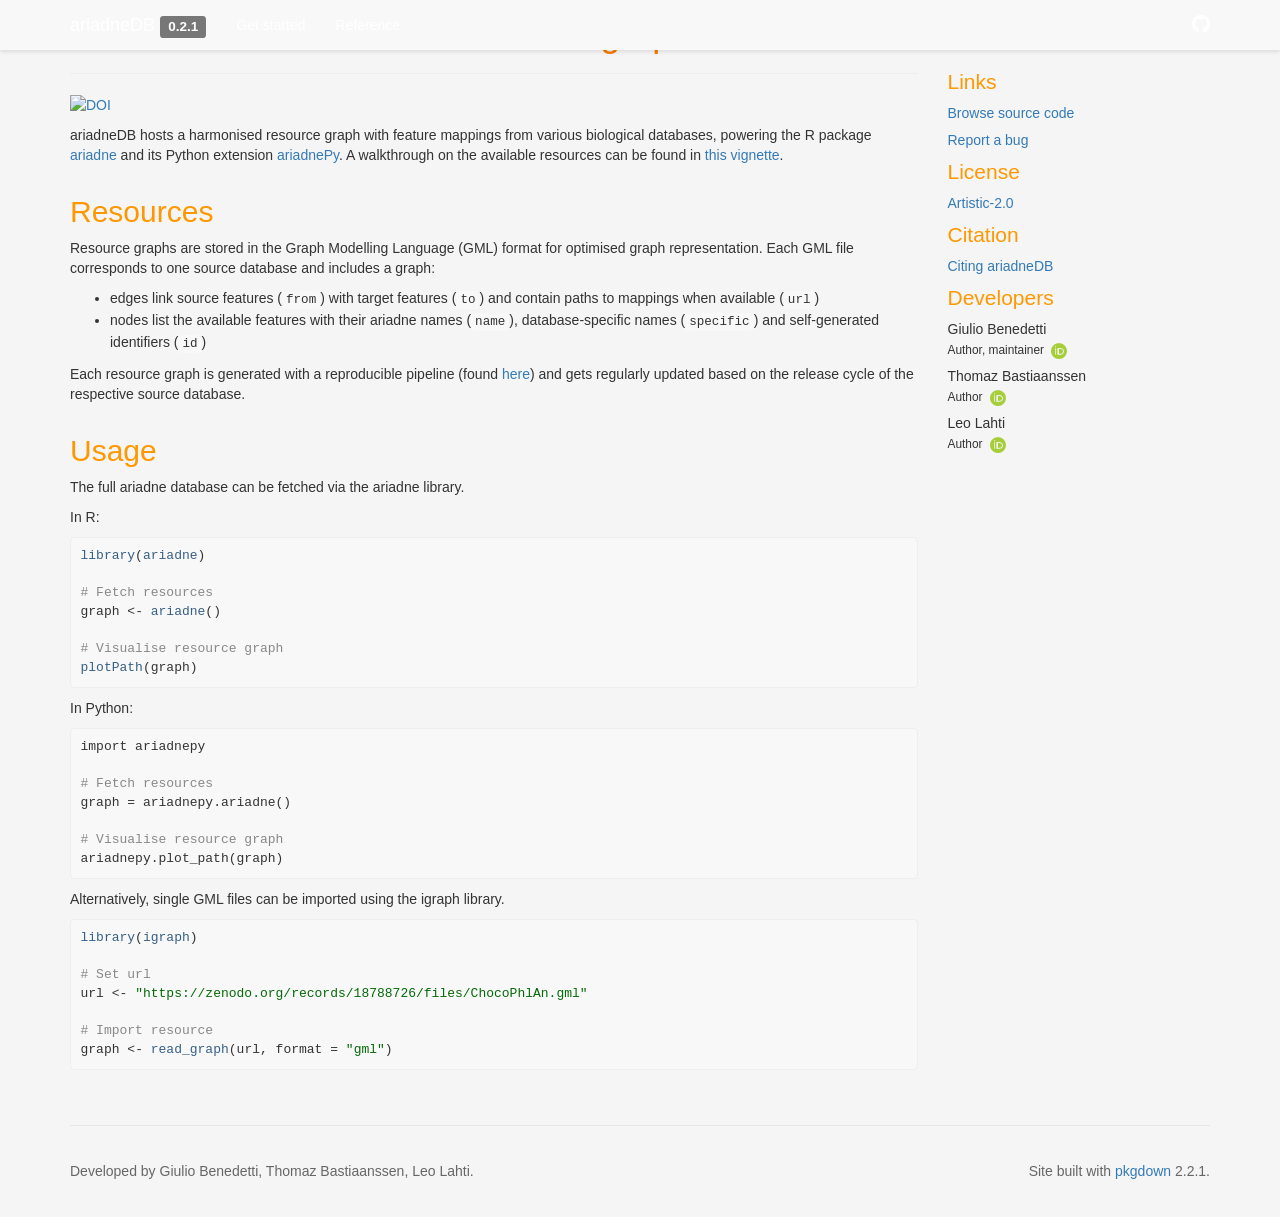
==== index.html @ 6eafe7c4 "Deploying to gh-pages from @ Minotau-R/ariadneDB@90867d2c665d8ce1a8d694db1752498e42f811f0 🚀" ====
<!DOCTYPE html>
<!-- Generated by pkgdown: do not edit by hand --><html lang="en">
<head>
<meta http-equiv="Content-Type" content="text/html; charset=UTF-8">
<meta charset="utf-8">
<meta http-equiv="X-UA-Compatible" content="IE=edge">
<meta name="viewport" content="width=device-width, initial-scale=1.0">
<title>ariadneDB: curated graph of microbiome-related databases • ariadneDB</title>
<!-- jquery --><script src="https://cdnjs.cloudflare.com/ajax/libs/jquery/3.7.1/jquery.min.js" integrity="sha512-v2CJ7UaYy4JwqLDIrZUI/4hqeoQieOmAZNXBeQyjo21dadnwR+8ZaIJVT8EE2iyI61OV8e6M8PP2/4hpQINQ/g==" crossorigin="anonymous" referrerpolicy="no-referrer"></script><!-- Bootstrap --><link rel="stylesheet" href="https://cdnjs.cloudflare.com/ajax/libs/twitter-bootstrap/3.4.1/css/bootstrap.min.css" integrity="sha256-bZLfwXAP04zRMK2BjiO8iu9pf4FbLqX6zitd+tIvLhE=" crossorigin="anonymous">
<script src="https://cdnjs.cloudflare.com/ajax/libs/twitter-bootstrap/3.4.1/js/bootstrap.min.js" integrity="sha256-nuL8/2cJ5NDSSwnKD8VqreErSWHtnEP9E7AySL+1ev4=" crossorigin="anonymous"></script><!-- bootstrap-toc --><link rel="stylesheet" href="bootstrap-toc.css">
<script src="bootstrap-toc.js"></script><!-- Font Awesome icons --><link rel="stylesheet" href="https://cdnjs.cloudflare.com/ajax/libs/font-awesome/5.12.1/css/all.min.css" integrity="sha256-mmgLkCYLUQbXn0B1SRqzHar6dCnv9oZFPEC1g1cwlkk=" crossorigin="anonymous">
<link rel="stylesheet" href="https://cdnjs.cloudflare.com/ajax/libs/font-awesome/5.12.1/css/v4-shims.min.css" integrity="sha256-wZjR52fzng1pJHwx4aV2AO3yyTOXrcDW7jBpJtTwVxw=" crossorigin="anonymous">
<!-- clipboard.js --><script src="https://cdnjs.cloudflare.com/ajax/libs/clipboard.js/2.0.6/clipboard.min.js" integrity="sha256-inc5kl9MA1hkeYUt+EC3BhlIgyp/2jDIyBLS6k3UxPI=" crossorigin="anonymous"></script><!-- headroom.js --><script src="https://cdnjs.cloudflare.com/ajax/libs/headroom/0.11.0/headroom.min.js" integrity="sha256-AsUX4SJE1+yuDu5+mAVzJbuYNPHj/WroHuZ8Ir/CkE0=" crossorigin="anonymous"></script><script src="https://cdnjs.cloudflare.com/ajax/libs/headroom/0.11.0/jQuery.headroom.min.js" integrity="sha256-ZX/yNShbjqsohH1k95liqY9Gd8uOiE1S4vZc+9KQ1K4=" crossorigin="anonymous"></script><!-- pkgdown --><link href="pkgdown.css" rel="stylesheet">
<script src="pkgdown.js"></script><link href="extra.css" rel="stylesheet">
<meta property="og:title" content="ariadneDB: curated graph of microbiome-related databases">
<meta property="og:description" content="ariadneDB is the data package behind ariadne, providing the resource graph database that harmonises the links between several public biological databases with a focus microbiome-related resources. The harmonised resource graph is generated with a reproducible pipeline and stored in Zenodo. The ariadne and ariadnePy libraries can be used to explore and cross the ariadne graph in R and Python, respectively.">
<!-- mathjax --><script src="https://cdnjs.cloudflare.com/ajax/libs/mathjax/2.7.5/MathJax.js" integrity="sha256-nvJJv9wWKEm88qvoQl9ekL2J+k/RWIsaSScxxlsrv8k=" crossorigin="anonymous"></script><script src="https://cdnjs.cloudflare.com/ajax/libs/mathjax/2.7.5/config/TeX-AMS-MML_HTMLorMML.js" integrity="sha256-84DKXVJXs0/F8OTMzX4UR909+jtl4G7SPypPavF+GfA=" crossorigin="anonymous"></script><!--[if lt IE 9]>
<script src="https://oss.maxcdn.com/html5shiv/3.7.3/html5shiv.min.js"></script>
<script src="https://oss.maxcdn.com/respond/1.4.2/respond.min.js"></script>
<![endif]-->
</head>
<body data-spy="scroll" data-target="#toc">


    <div class="container template-home">
      <header><div class="navbar navbar-default navbar-fixed-top" role="navigation">
  <div class="container">
    <div class="navbar-header">
      <button type="button" class="navbar-toggle collapsed" data-toggle="collapse" data-target="#navbar" aria-expanded="false">
        <span class="sr-only">Toggle navigation</span>
        <span class="icon-bar"></span>
        <span class="icon-bar"></span>
        <span class="icon-bar"></span>
      </button>
      <span class="navbar-brand">
        <a class="navbar-link" href="index.html">ariadneDB</a>
        <span class="version label label-default" data-toggle="tooltip" data-placement="bottom" title="">0.2.1</span>
      </span>
    </div>

    <div id="navbar" class="navbar-collapse collapse">
      <ul class="nav navbar-nav">
<li>
  <a href="articles/ariadneDB.html">Get started</a>
</li>
<li>
  <a href="reference/index.html">Reference</a>
</li>
      </ul>
<ul class="nav navbar-nav navbar-right">
<li>
  <a href="https://github.com/Minotau-R/ariadneDB/" class="external-link">
    <span class="fab fa-github fa-lg"></span>

  </a>
</li>
      </ul>
</div>
<!--/.nav-collapse -->
  </div>
<!--/.container -->
</div>
<!--/.navbar -->



      </header><div class="row">
  <div class="contents col-md-9">
<div class="section level1">
<div class="page-header"><h1 id="ariadnedb-the-ariadne-resource-graph-database-">ariadneDB: the ariadne resource graph database <img src="https://raw.githubusercontent.com/Minotau-R/ariadne/devel/man/figures/ariadne_logo.png" align="right" width="120"><a class="anchor" aria-label="anchor" href="#ariadnedb-the-ariadne-resource-graph-database-"></a>
</h1></div>
<p><a href="https://doi.org/10.5281/zenodo.18788725" class="external-link"><img src="https://zenodo.org/badge/DOI/10.5281/zenodo.18788725.svg" alt="DOI"></a></p>
<p>ariadneDB hosts a harmonised resource graph with feature mappings from various biological databases, powering the R package <a href="https://github.com/Minotau-R/ariadne" class="external-link">ariadne</a> and its Python extension <a href="https://github.com/Minotau-R/ariadnePy" class="external-link">ariadnePy</a>. A walkthrough on the available resources can be found in <a href="https://minotau-r.github.io/ariadne/articles/resources.html" class="external-link">this vignette</a>.</p>
<div class="section level2">
<h2 id="resources">Resources<a class="anchor" aria-label="anchor" href="#resources"></a>
</h2>
<p>Resource graphs are stored in the Graph Modelling Language (GML) format for optimised graph representation. Each GML file corresponds to one source database and includes a graph:</p>
<ul>
<li>edges link source features (<code>from</code>) with target features (<code>to</code>) and contain paths to mappings when available (<code>url</code>)</li>
<li>nodes list the available features with their ariadne names (<code>name</code>), database-specific names (<code>specific</code>) and self-generated identifiers (<code>id</code>)</li>
</ul>
<p>Each resource graph is generated with a reproducible pipeline (found <a href="inst/scripts">here</a>) and gets regularly updated based on the release cycle of the respective source database.</p>
</div>
<div class="section level2">
<h2 id="usage">Usage<a class="anchor" aria-label="anchor" href="#usage"></a>
</h2>
<p>The full ariadne database can be fetched via the ariadne library.</p>
<p>In R:</p>
<div class="sourceCode" id="cb1"><pre class="downlit sourceCode r">
<code class="sourceCode R"><span><span class="kw"><a href="https://rdrr.io/r/base/library.html" class="external-link">library</a></span><span class="op">(</span><span class="va"><a href="https://codeberg.org/Minotau-R/ariadne" class="external-link">ariadne</a></span><span class="op">)</span></span>
<span></span>
<span><span class="co"># Fetch resources</span></span>
<span><span class="va">graph</span> <span class="op">&lt;-</span> <span class="fu"><a href="https://rdrr.io/pkg/ariadne/man/ariadne.html" class="external-link">ariadne</a></span><span class="op">(</span><span class="op">)</span></span>
<span></span>
<span><span class="co"># Visualise resource graph</span></span>
<span><span class="fu"><a href="https://rdrr.io/pkg/ariadne/man/plotPath.html" class="external-link">plotPath</a></span><span class="op">(</span><span class="va">graph</span><span class="op">)</span></span></code></pre></div>
<p>In Python:</p>
<div class="sourceCode" id="cb2"><pre class="sourceCode python"><code class="sourceCode python"><span id="cb2-1"><a href="#cb2-1" tabindex="-1"></a><span class="im">import</span> ariadnepy</span>
<span id="cb2-2"><a href="#cb2-2" tabindex="-1"></a></span>
<span id="cb2-3"><a href="#cb2-3" tabindex="-1"></a><span class="co"># Fetch resources</span></span>
<span id="cb2-4"><a href="#cb2-4" tabindex="-1"></a>graph <span class="op">=</span> ariadnepy.ariadne()</span>
<span id="cb2-5"><a href="#cb2-5" tabindex="-1"></a></span>
<span id="cb2-6"><a href="#cb2-6" tabindex="-1"></a><span class="co"># Visualise resource graph</span></span>
<span id="cb2-7"><a href="#cb2-7" tabindex="-1"></a>ariadnepy.plot_path(graph)</span></code></pre></div>
<p>Alternatively, single GML files can be imported using the igraph library.</p>
<div class="sourceCode" id="cb3"><pre class="downlit sourceCode r">
<code class="sourceCode R"><span><span class="kw"><a href="https://rdrr.io/r/base/library.html" class="external-link">library</a></span><span class="op">(</span><span class="va"><a href="https://r.igraph.org/" class="external-link">igraph</a></span><span class="op">)</span></span>
<span></span>
<span><span class="co"># Set url</span></span>
<span><span class="va">url</span> <span class="op">&lt;-</span> <span class="st">"https://zenodo.org/records/18788726/files/ChocoPhlAn.gml"</span></span>
<span></span>
<span><span class="co"># Import resource</span></span>
<span><span class="va">graph</span> <span class="op">&lt;-</span> <span class="fu"><a href="https://r.igraph.org/reference/read_graph.html" class="external-link">read_graph</a></span><span class="op">(</span><span class="va">url</span>, format <span class="op">=</span> <span class="st">"gml"</span><span class="op">)</span></span></code></pre></div>
</div>
</div>
  </div>

  <div class="col-md-3 hidden-xs hidden-sm" id="pkgdown-sidebar">
    <div class="links">
<h2 data-toc-skip>Links</h2>
<ul class="list-unstyled">
<li><a href="https://github.com/Minotau-R/ariadneDB/" class="external-link">Browse source code</a></li>
<li><a href="https://github.com/Minotau-R/ariadneDB/issues" class="external-link">Report a bug</a></li>
</ul>
</div>

<div class="license">
<h2 data-toc-skip>License</h2>
<ul class="list-unstyled">
<li><a href="https://www.r-project.org/Licenses/Artistic-2.0" class="external-link">Artistic-2.0</a></li>
</ul>
</div>


<div class="citation">
<h2 data-toc-skip>Citation</h2>
<ul class="list-unstyled">
<li><a href="authors.html#citation">Citing ariadneDB</a></li>
</ul>
</div>

<div class="developers">
<h2 data-toc-skip>Developers</h2>
<ul class="list-unstyled">
<li>Giulio Benedetti <br><small class="roles"> Author, maintainer </small> <a href="https://orcid.org/0000-0002-8732-7692" target="orcid.widget" aria-label="ORCID" class="external-link"><span class="fab fa-orcid orcid" aria-hidden="true"></span></a>  </li>
<li>Thomaz Bastiaanssen <br><small class="roles"> Author </small> <a href="https://orcid.org/0000-0001-6891-734X" target="orcid.widget" aria-label="ORCID" class="external-link"><span class="fab fa-orcid orcid" aria-hidden="true"></span></a>  </li>
<li>Leo Lahti <br><small class="roles"> Author </small> <a href="https://orcid.org/0000-0001-5537-637X" target="orcid.widget" aria-label="ORCID" class="external-link"><span class="fab fa-orcid orcid" aria-hidden="true"></span></a>  </li>
</ul>
</div>



  </div>
</div>


      <footer><div class="copyright">
  <p></p>
<p>Developed by Giulio Benedetti, Thomaz Bastiaanssen, Leo Lahti.</p>
</div>

<div class="pkgdown">
  <p></p>
<p>Site built with <a href="https://pkgdown.r-lib.org/" class="external-link">pkgdown</a> 2.2.1.</p>
</div>

      </footer>
</div>






  </body>
</html>
---- pkgdown.css ----
/* Sticky footer */

/**
 * Basic idea: https://philipwalton.github.io/solved-by-flexbox/demos/sticky-footer/
 * Details: https://github.com/philipwalton/solved-by-flexbox/blob/master/assets/css/components/site.css
 *
 * .Site -> body > .container
 * .Site-content -> body > .container .row
 * .footer -> footer
 *
 * Key idea seems to be to ensure that .container and __all its parents__
 * have height set to 100%
 *
 */

html, body {
  height: 100%;
}

body {
  position: relative;
}

body > .container {
  display: flex;
  height: 100%;
  flex-direction: column;
}

body > .container .row {
  flex: 1 0 auto;
}

footer {
  margin-top: 45px;
  padding: 35px 0 36px;
  border-top: 1px solid #e5e5e5;
  color: #666;
  display: flex;
  flex-shrink: 0;
}
footer p {
  margin-bottom: 0;
}
footer div {
  flex: 1;
}
footer .pkgdown {
  text-align: right;
}
footer p {
  margin-bottom: 0;
}

img.icon {
  float: right;
}

/* Ensure in-page images don't run outside their container */
.contents img {
  max-width: 100%;
  height: auto;
}

/* Fix bug in bootstrap (only seen in firefox) */
summary {
  display: list-item;
}

/* Typographic tweaking ---------------------------------*/

.contents .page-header {
  margin-top: calc(-60px + 1em);
}

dd {
  margin-left: 3em;
}

/* Section anchors ---------------------------------*/

a.anchor {
  display: none;
  margin-left: 5px;
  width: 20px;
  height: 20px;

  background-image: url(./link.svg);
  background-repeat: no-repeat;
  background-size: 20px 20px;
  background-position: center center;
}

h1:hover .anchor,
h2:hover .anchor,
h3:hover .anchor,
h4:hover .anchor,
h5:hover .anchor,
h6:hover .anchor {
  display: inline-block;
}

/* Fixes for fixed navbar --------------------------*/

.contents h1, .contents h2, .contents h3, .contents h4 {
  padding-top: 60px;
  margin-top: -40px;
}

/* Navbar submenu --------------------------*/

.dropdown-submenu {
  position: relative;
}

.dropdown-submenu>.dropdown-menu {
  top: 0;
  left: 100%;
  margin-top: -6px;
  margin-left: -1px;
  border-radius: 0 6px 6px 6px;
}

.dropdown-submenu:hover>.dropdown-menu {
  display: block;
}

.dropdown-submenu>a:after {
  display: block;
  content: " ";
  float: right;
  width: 0;
  height: 0;
  border-color: transparent;
  border-style: solid;
  border-width: 5px 0 5px 5px;
  border-left-color: #cccccc;
  margin-top: 5px;
  margin-right: -10px;
}

.dropdown-submenu:hover>a:after {
  border-left-color: #ffffff;
}

.dropdown-submenu.pull-left {
  float: none;
}

.dropdown-submenu.pull-left>.dropdown-menu {
  left: -100%;
  margin-left: 10px;
  border-radius: 6px 0 6px 6px;
}

/* Sidebar --------------------------*/

#pkgdown-sidebar {
  margin-top: 30px;
  position: -webkit-sticky;
  position: sticky;
  top: 70px;
}

#pkgdown-sidebar h2 {
  font-size: 1.5em;
  margin-top: 1em;
}

#pkgdown-sidebar h2:first-child {
  margin-top: 0;
}

#pkgdown-sidebar .list-unstyled li {
  margin-bottom: 0.5em;
}

/* bootstrap-toc tweaks ------------------------------------------------------*/

/* All levels of nav */

nav[data-toggle='toc'] .nav > li > a {
  padding: 4px 20px 4px 6px;
  font-size: 1.5rem;
  font-weight: 400;
  color: inherit;
}

nav[data-toggle='toc'] .nav > li > a:hover,
nav[data-toggle='toc'] .nav > li > a:focus {
  padding-left: 5px;
  color: inherit;
  border-left: 1px solid #878787;
}

nav[data-toggle='toc'] .nav > .active > a,
nav[data-toggle='toc'] .nav > .active:hover > a,
nav[data-toggle='toc'] .nav > .active:focus > a {
  padding-left: 5px;
  font-size: 1.5rem;
  font-weight: 400;
  color: inherit;
  border-left: 2px solid #878787;
}

/* Nav: second level (shown on .active) */

nav[data-toggle='toc'] .nav .nav {
  display: none; /* Hide by default, but at >768px, show it */
  padding-bottom: 10px;
}

nav[data-toggle='toc'] .nav .nav > li > a {
  padding-left: 16px;
  font-size: 1.35rem;
}

nav[data-toggle='toc'] .nav .nav > li > a:hover,
nav[data-toggle='toc'] .nav .nav > li > a:focus {
  padding-left: 15px;
}

nav[data-toggle='toc'] .nav .nav > .active > a,
nav[data-toggle='toc'] .nav .nav > .active:hover > a,
nav[data-toggle='toc'] .nav .nav > .active:focus > a {
  padding-left: 15px;
  font-weight: 500;
  font-size: 1.35rem;
}

/* orcid ------------------------------------------------------------------- */

.orcid {
  font-size: 16px;
  color: #A6CE39;
  /* margins are required by official ORCID trademark and display guidelines */
  margin-left:4px;
  margin-right:4px;
  vertical-align: middle;
}

/* Reference index & topics ----------------------------------------------- */

.ref-index th {font-weight: normal;}

.ref-index td {vertical-align: top; min-width: 100px}
.ref-index .icon {width: 40px;}
.ref-index .alias {width: 40%;}
.ref-index-icons .alias {width: calc(40% - 40px);}
.ref-index .title {width: 60%;}

.ref-arguments th {text-align: right; padding-right: 10px;}
.ref-arguments th, .ref-arguments td {vertical-align: top; min-width: 100px}
.ref-arguments .name {width: 20%;}
.ref-arguments .desc {width: 80%;}

/* Nice scrolling for wide elements --------------------------------------- */

table {
  display: block;
  overflow: auto;
}

/* Syntax highlighting ---------------------------------------------------- */

pre, code, pre code {
  background-color: #f8f8f8;
  color: #333;
}
pre, pre code {
  white-space: pre-wrap;
  word-break: break-all;
  overflow-wrap: break-word;
}

pre {
  border: 1px solid #eee;
}

pre .img, pre .r-plt {
  margin: 5px 0;
}

pre .img img, pre .r-plt img {
  background-color: #fff;
}

code a, pre a {
  color: #375f84;
}

a.sourceLine:hover {
  text-decoration: none;
}

.fl      {color: #1514b5;}
.fu      {color: #000000;} /* function */
.ch,.st  {color: #036a07;} /* string */
.kw      {color: #264D66;} /* keyword */
.co      {color: #888888;} /* comment */

.error   {font-weight: bolder;}
.warning {font-weight: bolder;}

/* Clipboard --------------------------*/

.hasCopyButton {
  position: relative;
}

.btn-copy-ex {
  position: absolute;
  right: 0;
  top: 0;
  visibility: hidden;
}

.hasCopyButton:hover button.btn-copy-ex {
  visibility: visible;
}

/* headroom.js ------------------------ */

.headroom {
  will-change: transform;
  transition: transform 200ms linear;
}
.headroom--pinned {
  transform: translateY(0%);
}
.headroom--unpinned {
  transform: translateY(-100%);
}

/* mark.js ----------------------------*/

mark {
  background-color: rgba(255, 255, 51, 0.5);
  border-bottom: 2px solid rgba(255, 153, 51, 0.3);
  padding: 1px;
}

/* vertical spacing after htmlwidgets */
.html-widget {
  margin-bottom: 10px;
}

/* fontawesome ------------------------ */

.fab {
    font-family: "Font Awesome 5 Brands" !important;
}

/* don't display links in code chunks when printing */
/* source: https://stackoverflow.com/a/10781533 */
@media print {
  code a:link:after, code a:visited:after {
    content: "";
  }
}

/* Section anchors ---------------------------------
   Added in pandoc 2.11: https://github.com/jgm/pandoc-templates/commit/9904bf71
*/

div.csl-bib-body { }
div.csl-entry {
  clear: both;
}
.hanging-indent div.csl-entry {
  margin-left:2em;
  text-indent:-2em;
}
div.csl-left-margin {
  min-width:2em;
  float:left;
}
div.csl-right-inline {
  margin-left:2em;
  padding-left:1em;
}
div.csl-indent {
  margin-left: 2em;
}
---- extra.css ----
/*
Developed and maintained by Giulio Benedetti (@RiboRings)
*/

/* ariadne colour palette */
:root {
  --primary-orange: #F57C00;
  --secondary-orange: #FF9800;
  --dark-red: #8B0000;
  --white: #FFFFFF;
  --light-gray: #F5F5F5;
}

/* Header and Navigation */
.headroom {
  background-color: var(--dark-red);
}

.navbar-default .navbar-link {
  color: var(--white);
}

.navbar-default .navbar-link:hover {
  color: var(--secondary-orange);
}

.navbar-default .navbar-nav>.active>a,
.navbar-default .navbar-nav>.active>a:hover,
.navbar-default .navbar-nav>.active>a:focus {
  color: var(--secondary-orange);
  background-color: var(--dark-red);
}

.navbar-default .navbar-nav>.open>a,
.navbar-default .navbar-nav>.open>a:hover,
.navbar-default .navbar-nav>.open>a:focus {
  color: var(--secondary-orange);
  background-color: var(--dark-red);
}

.dropdown-menu>.active>a,
.dropdown-menu>.active>a:hover,
.dropdown-menu>.active>a:focus {
  color: var(--secondary-orange);
  background-color: var(--dark-red);
}

.navbar-default .navbar-nav>li>a:hover,
.navbar-default .navbar-nav>li>a:focus {
  color: var(--secondary-orange);
}

.dropdown-menu>li>a:hover {
  color: var(--white);
  background-color: var(--primary-orange);
}

.navbar-default .navbar-nav>li>a {
  color: var(--white);
}

/* Headings */
h1 {
  color: var(--primary-orange);
}

h2 {
  color: var(--secondary-orange);
}

h3 {
  color: var(--secondary-orange);
}

/* Buttons */
.btn-copy-ex {
  color: var(--white);
  background-color: var(--primary-orange);
  border-color: var(--primary-orange);
}

.btn-copy-ex:hover {
  color: var(--white);
  background-color: var(--dark-red);
  border-color: var(--dark-red);
}

.btn-copy-ex:active:focus {
  color: var(--white);
  background-color: var(--dark-red);
  border-color: var(--primary-orange);
}

/* Icons */
p>.fa,
p>.fas {
  color: var(--primary-orange);
}

/* Images */
img {
  width: auto;
}

/* Additional refinements for a modern look */
body {
  background-color: var(--light-gray);
  font-family: 'Segoe UI', Tahoma, Geneva, Verdana, sans-serif;
}

.navbar-default {
  border: none;
  box-shadow: 0 2px 4px rgba(0, 0, 0, 0.1);
}

.dropdown-menu {
  background-color: var(--dark-red);
  border: none;
}

.dropdown-menu>li>a {
  color: var(--white);
}

.dropdown-menu>li>a:hover {
  background-color: var(--primary-orange);
}
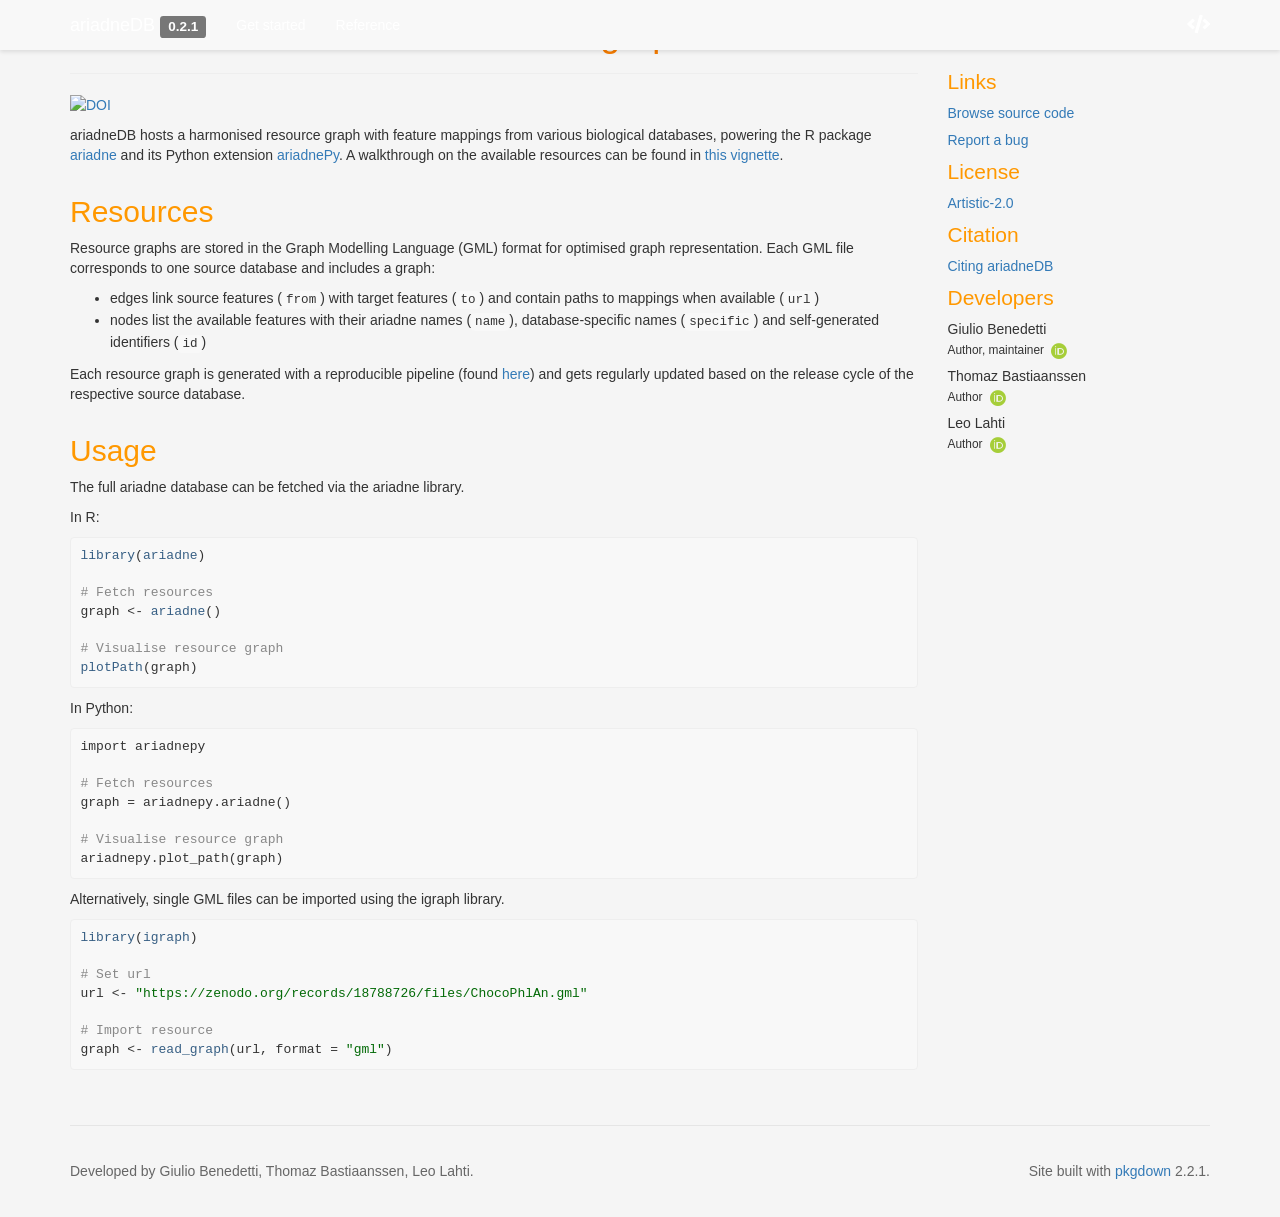
==== commit b3a85da3: "Deploying to gh-pages from @ Minotau-R/ariadneDB@8a81a92dff02714e15d5d3d3c6b5ca33de3e905a 🚀" ====
--- a/index.html
+++ b/index.html
@@ -49,8 +49,8 @@
       </ul>
 <ul class="nav navbar-nav navbar-right">
 <li>
-  <a href="https://github.com/Minotau-R/ariadneDB/" class="external-link">
-    <span class="fab fa-github fa-lg"></span>
+  <a href="https://codeberg.org/Minotau-R/ariadneDB/" class="external-link">
+    <span class="fas fa-code fa-lg"></span>
 
   </a>
 </li>
@@ -119,8 +119,8 @@
     <div class="links">
 <h2 data-toc-skip>Links</h2>
 <ul class="list-unstyled">
-<li><a href="https://github.com/Minotau-R/ariadneDB/" class="external-link">Browse source code</a></li>
-<li><a href="https://github.com/Minotau-R/ariadneDB/issues" class="external-link">Report a bug</a></li>
+<li><a href="https://codeberg.org/Minotau-R/ariadneDB/" class="external-link">Browse source code</a></li>
+<li><a href="https://codeberg.org/Minotau-R/ariadneDB/issues" class="external-link">Report a bug</a></li>
 </ul>
 </div>
 
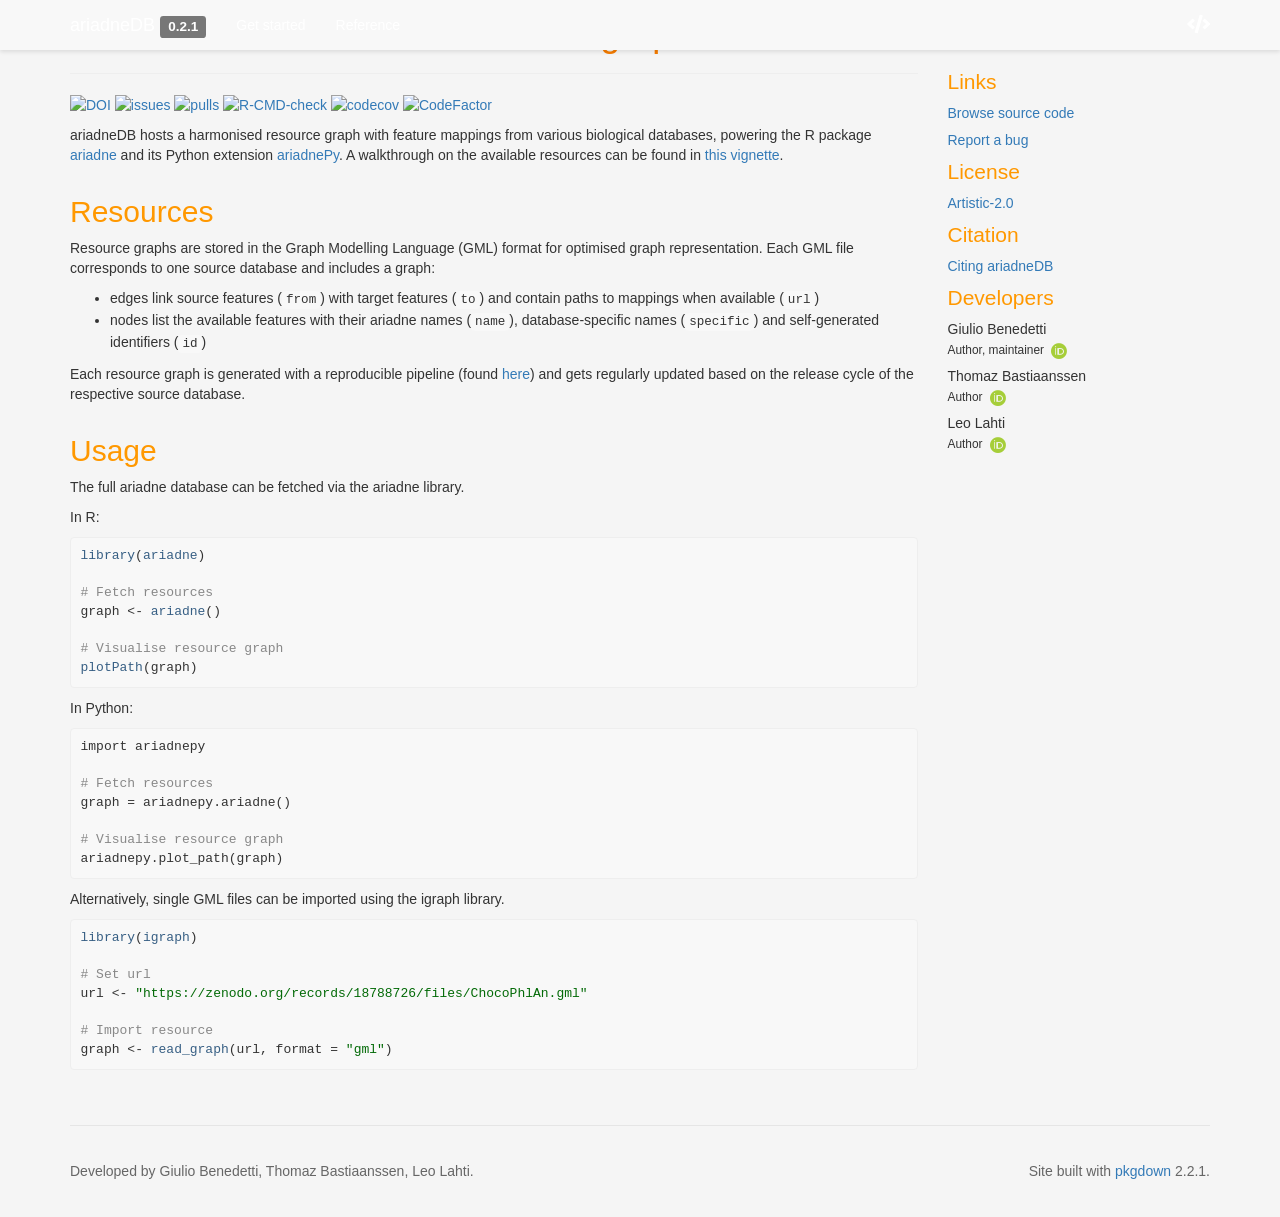
==== commit c1013964: "Deploying to gh-pages from @ Minotau-R/ariadneDB@1e21b4a9147da4f52a411695287b9b59dc3e8485 🚀" ====
--- a/index.html
+++ b/index.html
@@ -69,7 +69,7 @@
 <div class="section level1">
 <div class="page-header"><h1 id="ariadnedb-the-ariadne-resource-graph-database-">ariadneDB: the ariadne resource graph database <img src="https://raw.githubusercontent.com/Minotau-R/ariadne/devel/man/figures/ariadne_logo.png" align="right" width="120"><a class="anchor" aria-label="anchor" href="#ariadnedb-the-ariadne-resource-graph-database-"></a>
 </h1></div>
-<p><a href="https://doi.org/10.5281/zenodo.18788725" class="external-link"><img src="https://zenodo.org/badge/DOI/10.5281/zenodo.18788725.svg" alt="DOI"></a></p>
+<p><a href="https://doi.org/10.5281/zenodo.18788725" class="external-link"><img src="https://zenodo.org/badge/DOI/10.5281/zenodo.18788725.svg" alt="DOI"></a> <a href="https://github.com/Minotau-R/ariadneDB/issues" class="external-link"><img src="https://img.shields.io/github/issues/Minotau-R/ariadneDB" alt="issues"></a> <a href="https://github.com/Minotau-R/ariadneDB/pulls" class="external-link"><img src="https://img.shields.io/github/issues-pr/Minotau-R/ariadneDB" alt="pulls"></a> <a href="https://github.com/Minotau-R/ariadneDB/actions" class="external-link"><img src="https://github.com/Minotau-R/ariadneDB/workflows/build/badge.svg" alt="R-CMD-check"></a> <a href="https://codecov.io/gh/Minotau-R/ariadneDB" class="external-link"><img src="https://codecov.io/gh/Minotau-R/ariadneDB/graph/badge.svg?token=mGrzAP0atR" alt="codecov"></a> <a href="https://www.codefactor.io/repository/github/minotau-r/ariadnedb" class="external-link"><img src="https://www.codefactor.io/repository/github/minotau-r/ariadnedb/badge" alt="CodeFactor"></a></p>
 <p>ariadneDB hosts a harmonised resource graph with feature mappings from various biological databases, powering the R package <a href="https://github.com/Minotau-R/ariadne" class="external-link">ariadne</a> and its Python extension <a href="https://github.com/Minotau-R/ariadnePy" class="external-link">ariadnePy</a>. A walkthrough on the available resources can be found in <a href="https://minotau-r.github.io/ariadne/articles/resources.html" class="external-link">this vignette</a>.</p>
 <div class="section level2">
 <h2 id="resources">Resources<a class="anchor" aria-label="anchor" href="#resources"></a>
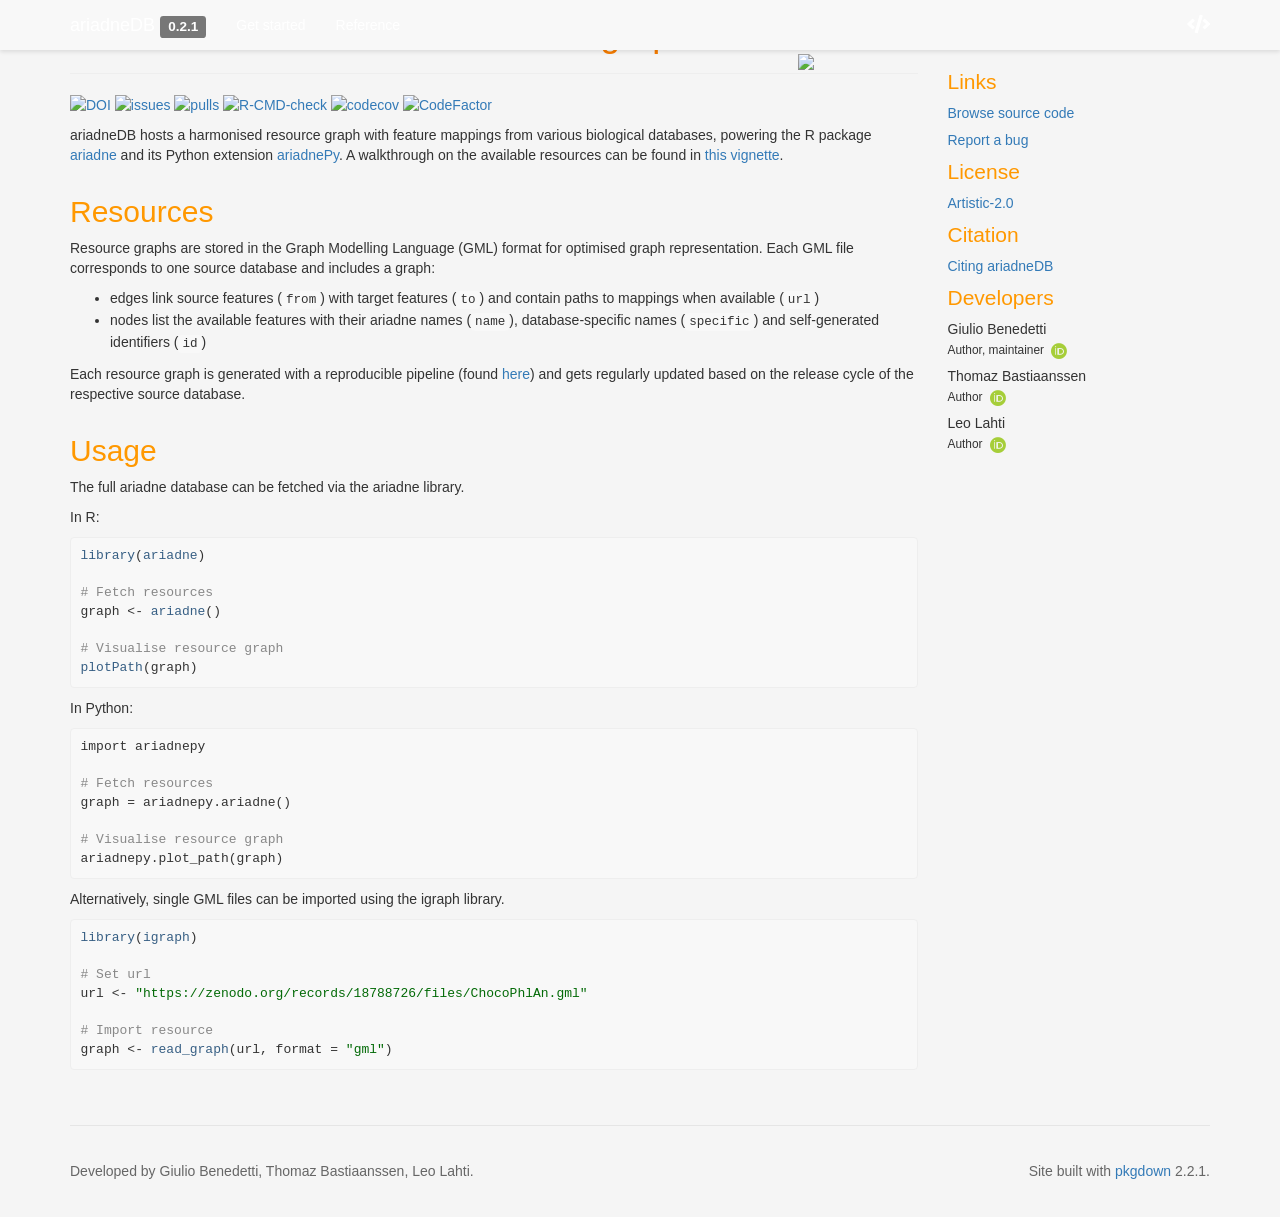
==== commit 20cb850f: "Deploying to gh-pages from @ Minotau-R/ariadneDB@869fd49844a4f8f863491d5c3f2c8480d1e26d6d 🚀" ====
--- a/index.html
+++ b/index.html
@@ -70,7 +70,7 @@
 <div class="page-header"><h1 id="ariadnedb-the-ariadne-resource-graph-database-">ariadneDB: the ariadne resource graph database <img src="https://raw.githubusercontent.com/Minotau-R/ariadne/devel/man/figures/ariadne_logo.png" align="right" width="120"><a class="anchor" aria-label="anchor" href="#ariadnedb-the-ariadne-resource-graph-database-"></a>
 </h1></div>
 <p><a href="https://doi.org/10.5281/zenodo.18788725" class="external-link"><img src="https://zenodo.org/badge/DOI/10.5281/zenodo.18788725.svg" alt="DOI"></a> <a href="https://github.com/Minotau-R/ariadneDB/issues" class="external-link"><img src="https://img.shields.io/github/issues/Minotau-R/ariadneDB" alt="issues"></a> <a href="https://github.com/Minotau-R/ariadneDB/pulls" class="external-link"><img src="https://img.shields.io/github/issues-pr/Minotau-R/ariadneDB" alt="pulls"></a> <a href="https://github.com/Minotau-R/ariadneDB/actions" class="external-link"><img src="https://github.com/Minotau-R/ariadneDB/workflows/build/badge.svg" alt="R-CMD-check"></a> <a href="https://codecov.io/gh/Minotau-R/ariadneDB" class="external-link"><img src="https://codecov.io/gh/Minotau-R/ariadneDB/graph/badge.svg?token=mGrzAP0atR" alt="codecov"></a> <a href="https://www.codefactor.io/repository/github/minotau-r/ariadnedb" class="external-link"><img src="https://www.codefactor.io/repository/github/minotau-r/ariadnedb/badge" alt="CodeFactor"></a></p>
-<p>ariadneDB hosts a harmonised resource graph with feature mappings from various biological databases, powering the R package <a href="https://github.com/Minotau-R/ariadne" class="external-link">ariadne</a> and its Python extension <a href="https://github.com/Minotau-R/ariadnePy" class="external-link">ariadnePy</a>. A walkthrough on the available resources can be found in <a href="https://minotau-r.github.io/ariadne/articles/resources.html" class="external-link">this vignette</a>.</p>
+<p>ariadneDB hosts a harmonised resource graph with feature mappings from various biological databases, powering the R package <a href="https://codeberg.org/Minotau-R/ariadne" class="external-link">ariadne</a> and its Python extension <a href="https://github.com/Minotau-R/ariadnePy" class="external-link">ariadnePy</a>. A walkthrough on the available resources can be found in <a href="https://minotau-r.github.io/ariadneDB/articles/ariadneDB.html" class="external-link">this vignette</a>.</p>
 <div class="section level2">
 <h2 id="resources">Resources<a class="anchor" aria-label="anchor" href="#resources"></a>
 </h2>
--- a/extra.css
+++ b/extra.css
@@ -97,11 +97,6 @@
   color: var(--primary-orange);
 }
 
-/* Images */
-img {
-  width: auto;
-}
-
 /* Additional refinements for a modern look */
 body {
   background-color: var(--light-gray);
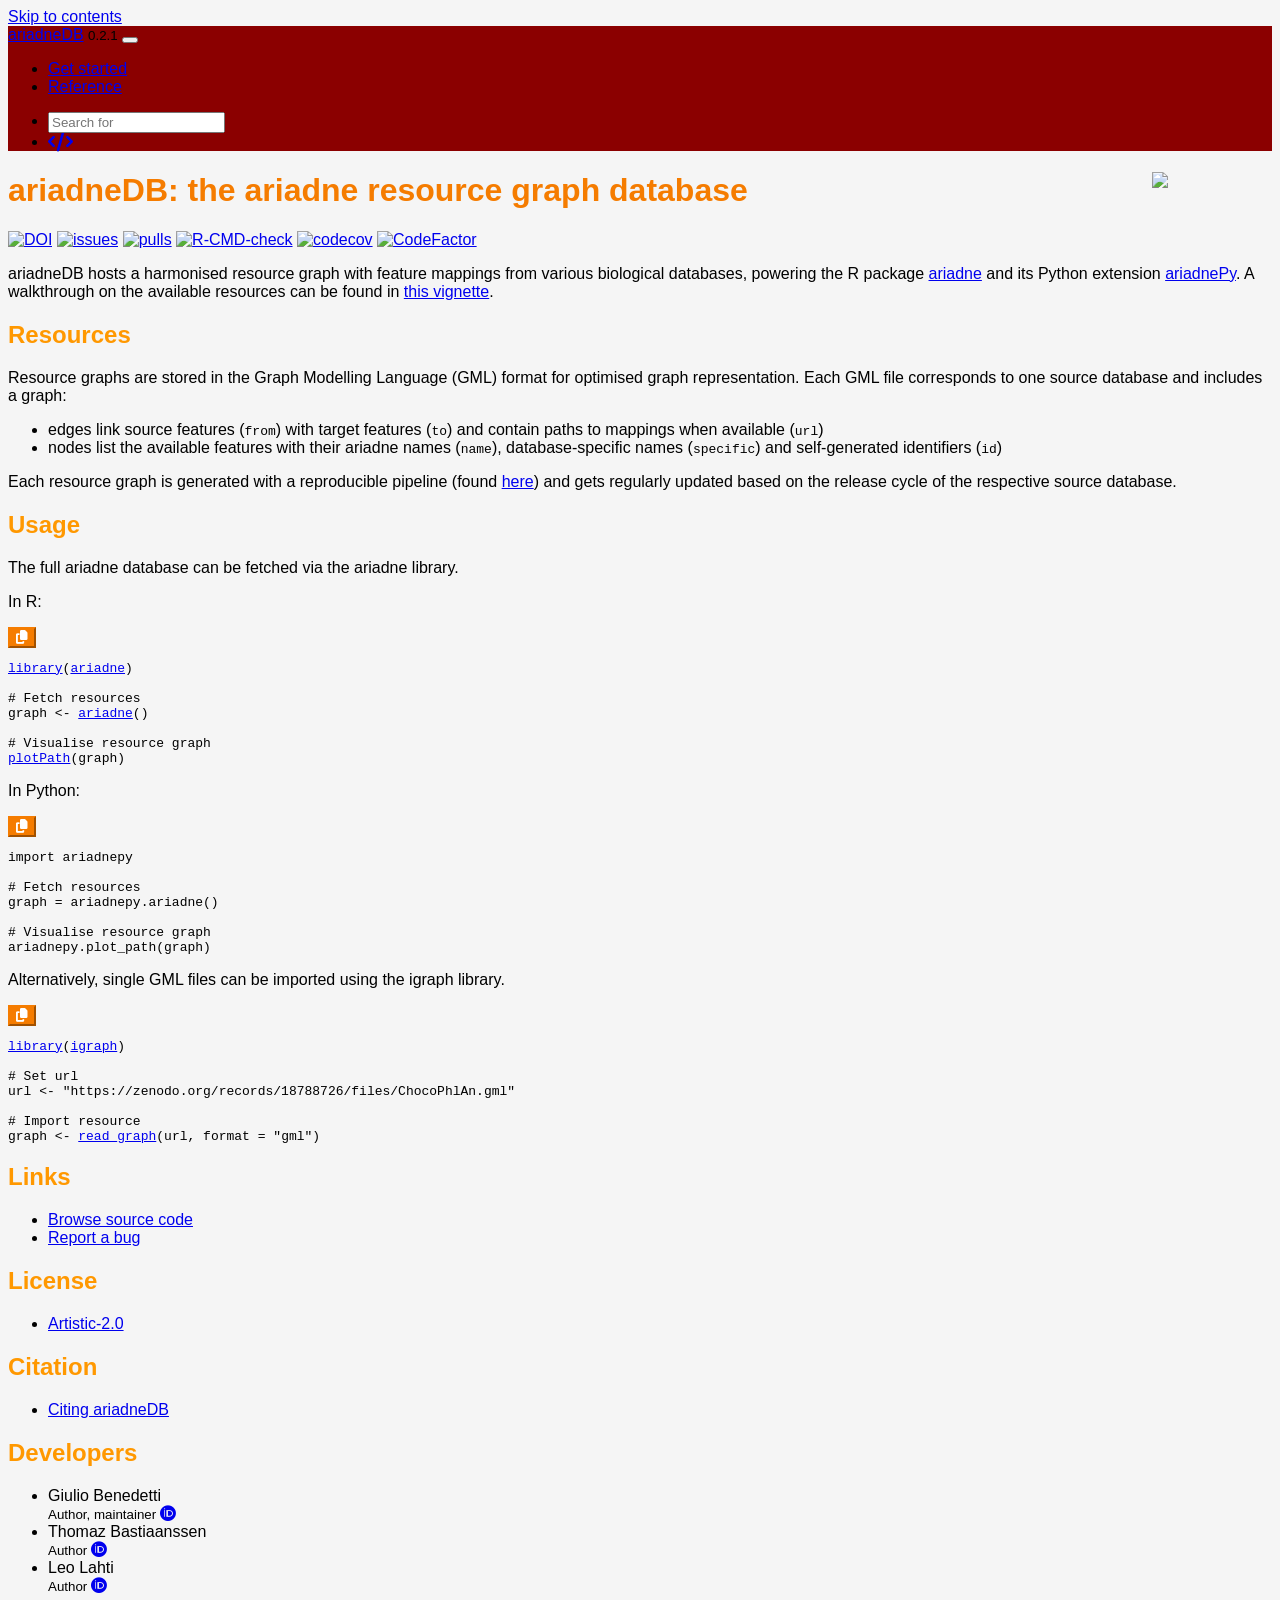
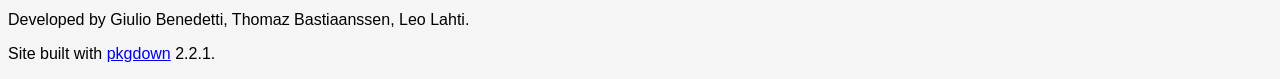
==== commit 3d024409: "Deploying to gh-pages from @ Minotau-R/ariadneDB@18127a88f699520dd76a77778abde41046d010a7 🚀" ====
--- a/index.html
+++ b/index.html
@@ -4,73 +4,54 @@
 <meta http-equiv="Content-Type" content="text/html; charset=UTF-8">
 <meta charset="utf-8">
 <meta http-equiv="X-UA-Compatible" content="IE=edge">
-<meta name="viewport" content="width=device-width, initial-scale=1.0">
+<meta name="viewport" content="width=device-width, initial-scale=1, shrink-to-fit=no">
 <title>ariadneDB: curated graph of microbiome-related databases • ariadneDB</title>
-<!-- jquery --><script src="https://cdnjs.cloudflare.com/ajax/libs/jquery/3.7.1/jquery.min.js" integrity="sha512-v2CJ7UaYy4JwqLDIrZUI/4hqeoQieOmAZNXBeQyjo21dadnwR+8ZaIJVT8EE2iyI61OV8e6M8PP2/4hpQINQ/g==" crossorigin="anonymous" referrerpolicy="no-referrer"></script><!-- Bootstrap --><link rel="stylesheet" href="https://cdnjs.cloudflare.com/ajax/libs/twitter-bootstrap/3.4.1/css/bootstrap.min.css" integrity="sha256-bZLfwXAP04zRMK2BjiO8iu9pf4FbLqX6zitd+tIvLhE=" crossorigin="anonymous">
-<script src="https://cdnjs.cloudflare.com/ajax/libs/twitter-bootstrap/3.4.1/js/bootstrap.min.js" integrity="sha256-nuL8/2cJ5NDSSwnKD8VqreErSWHtnEP9E7AySL+1ev4=" crossorigin="anonymous"></script><!-- bootstrap-toc --><link rel="stylesheet" href="bootstrap-toc.css">
-<script src="bootstrap-toc.js"></script><!-- Font Awesome icons --><link rel="stylesheet" href="https://cdnjs.cloudflare.com/ajax/libs/font-awesome/5.12.1/css/all.min.css" integrity="sha256-mmgLkCYLUQbXn0B1SRqzHar6dCnv9oZFPEC1g1cwlkk=" crossorigin="anonymous">
-<link rel="stylesheet" href="https://cdnjs.cloudflare.com/ajax/libs/font-awesome/5.12.1/css/v4-shims.min.css" integrity="sha256-wZjR52fzng1pJHwx4aV2AO3yyTOXrcDW7jBpJtTwVxw=" crossorigin="anonymous">
-<!-- clipboard.js --><script src="https://cdnjs.cloudflare.com/ajax/libs/clipboard.js/2.0.6/clipboard.min.js" integrity="sha256-inc5kl9MA1hkeYUt+EC3BhlIgyp/2jDIyBLS6k3UxPI=" crossorigin="anonymous"></script><!-- headroom.js --><script src="https://cdnjs.cloudflare.com/ajax/libs/headroom/0.11.0/headroom.min.js" integrity="sha256-AsUX4SJE1+yuDu5+mAVzJbuYNPHj/WroHuZ8Ir/CkE0=" crossorigin="anonymous"></script><script src="https://cdnjs.cloudflare.com/ajax/libs/headroom/0.11.0/jQuery.headroom.min.js" integrity="sha256-ZX/yNShbjqsohH1k95liqY9Gd8uOiE1S4vZc+9KQ1K4=" crossorigin="anonymous"></script><!-- pkgdown --><link href="pkgdown.css" rel="stylesheet">
-<script src="pkgdown.js"></script><link href="extra.css" rel="stylesheet">
+<script src="deps/jquery-3.6.0/jquery-3.6.0.min.js"></script><meta name="viewport" content="width=device-width, initial-scale=1, shrink-to-fit=no">
+<link href="deps/bootstrap-5.3.8/bootstrap.min.css" rel="stylesheet">
+<script src="deps/bootstrap-5.3.8/bootstrap.bundle.min.js"></script><link href="deps/font-awesome-6.5.2/css/all.min.css" rel="stylesheet">
+<link href="deps/font-awesome-6.5.2/css/v4-shims.min.css" rel="stylesheet">
+<script src="deps/headroom-0.11.0/headroom.min.js"></script><script src="deps/headroom-0.11.0/jQuery.headroom.min.js"></script><script src="deps/bootstrap-toc-1.0.1/bootstrap-toc.min.js"></script><script src="deps/clipboard.js-2.0.11/clipboard.min.js"></script><script src="deps/search-1.0.0/autocomplete.jquery.min.js"></script><script src="deps/search-1.0.0/fuse.min.js"></script><script src="deps/search-1.0.0/mark.min.js"></script><!-- pkgdown --><script src="pkgdown.js"></script><link href="extra.css" rel="stylesheet">
 <meta property="og:title" content="ariadneDB: curated graph of microbiome-related databases">
+<meta name="description" content="ariadneDB is the data package behind ariadne, providing the resource graph database that harmonises the links between several public biological databases with a focus microbiome-related resources. The harmonised resource graph is generated with a reproducible pipeline and stored in Zenodo. The ariadne and ariadnePy libraries can be used to explore and cross the ariadne graph in R and Python, respectively.">
 <meta property="og:description" content="ariadneDB is the data package behind ariadne, providing the resource graph database that harmonises the links between several public biological databases with a focus microbiome-related resources. The harmonised resource graph is generated with a reproducible pipeline and stored in Zenodo. The ariadne and ariadnePy libraries can be used to explore and cross the ariadne graph in R and Python, respectively.">
-<!-- mathjax --><script src="https://cdnjs.cloudflare.com/ajax/libs/mathjax/2.7.5/MathJax.js" integrity="sha256-nvJJv9wWKEm88qvoQl9ekL2J+k/RWIsaSScxxlsrv8k=" crossorigin="anonymous"></script><script src="https://cdnjs.cloudflare.com/ajax/libs/mathjax/2.7.5/config/TeX-AMS-MML_HTMLorMML.js" integrity="sha256-84DKXVJXs0/F8OTMzX4UR909+jtl4G7SPypPavF+GfA=" crossorigin="anonymous"></script><!--[if lt IE 9]>
-<script src="https://oss.maxcdn.com/html5shiv/3.7.3/html5shiv.min.js"></script>
-<script src="https://oss.maxcdn.com/respond/1.4.2/respond.min.js"></script>
-<![endif]-->
 </head>
-<body data-spy="scroll" data-target="#toc">
+<body>
+    <a href="#main" class="visually-hidden-focusable">Skip to contents</a>
 
 
-    <div class="container template-home">
-      <header><div class="navbar navbar-default navbar-fixed-top" role="navigation">
-  <div class="container">
-    <div class="navbar-header">
-      <button type="button" class="navbar-toggle collapsed" data-toggle="collapse" data-target="#navbar" aria-expanded="false">
-        <span class="sr-only">Toggle navigation</span>
-        <span class="icon-bar"></span>
-        <span class="icon-bar"></span>
-        <span class="icon-bar"></span>
-      </button>
-      <span class="navbar-brand">
-        <a class="navbar-link" href="index.html">ariadneDB</a>
-        <span class="version label label-default" data-toggle="tooltip" data-placement="bottom" title="">0.2.1</span>
-      </span>
-    </div>
+    <nav class="navbar navbar-expand-lg fixed-top bg-light" data-bs-theme="light" aria-label="Site navigation"><div class="container">
 
-    <div id="navbar" class="navbar-collapse collapse">
-      <ul class="nav navbar-nav">
-<li>
-  <a href="articles/ariadneDB.html">Get started</a>
-</li>
-<li>
-  <a href="reference/index.html">Reference</a>
-</li>
+    <a class="navbar-brand me-2" href="index.html">ariadneDB</a>
+
+    <small class="nav-text text-muted me-auto" data-bs-toggle="tooltip" data-bs-placement="bottom" title="">0.2.1</small>
+
+
+    <button class="navbar-toggler" type="button" data-bs-toggle="collapse" data-bs-target="#navbar" aria-controls="navbar" aria-expanded="false" aria-label="Toggle navigation">
+      <span class="navbar-toggler-icon"></span>
+    </button>
+
+    <div id="navbar" class="collapse navbar-collapse ms-3">
+      <ul class="navbar-nav me-auto">
+<li class="nav-item"><a class="nav-link" href="articles/ariadneDB.html">Get started</a></li>
+<li class="nav-item"><a class="nav-link" href="reference/index.html">Reference</a></li>
       </ul>
-<ul class="nav navbar-nav navbar-right">
-<li>
-  <a href="https://codeberg.org/Minotau-R/ariadneDB/" class="external-link">
-    <span class="fas fa-code fa-lg"></span>
-
-  </a>
-</li>
+<ul class="navbar-nav">
+<li class="nav-item"><form class="form-inline" role="search">
+ <input class="form-control" type="search" name="search-input" id="search-input" autocomplete="off" aria-label="Search site" placeholder="Search for" data-search-index="search.json">
+</form></li>
+<li class="nav-item"><a class="external-link nav-link" href="https://codeberg.org/Minotau-R/ariadneDB/" aria-label="Codeberg"><span class="fa fas fa-code fa-lg"></span></a></li>
       </ul>
 </div>
-<!--/.nav-collapse -->
-  </div>
-<!--/.container -->
-</div>
-<!--/.navbar -->
 
 
-
-      </header><div class="row">
-  <div class="contents col-md-9">
-<div class="section level1">
+  </div>
+</nav><div class="container template-home">
+<div class="row">
+  <main id="main" class="col-md-9"><div class="section level1">
 <div class="page-header"><h1 id="ariadnedb-the-ariadne-resource-graph-database-">ariadneDB: the ariadne resource graph database <img src="https://raw.githubusercontent.com/Minotau-R/ariadne/devel/man/figures/ariadne_logo.png" align="right" width="120"><a class="anchor" aria-label="anchor" href="#ariadnedb-the-ariadne-resource-graph-database-"></a>
 </h1></div>
 <p><a href="https://doi.org/10.5281/zenodo.18788725" class="external-link"><img src="https://zenodo.org/badge/DOI/10.5281/zenodo.18788725.svg" alt="DOI"></a> <a href="https://github.com/Minotau-R/ariadneDB/issues" class="external-link"><img src="https://img.shields.io/github/issues/Minotau-R/ariadneDB" alt="issues"></a> <a href="https://github.com/Minotau-R/ariadneDB/pulls" class="external-link"><img src="https://img.shields.io/github/issues-pr/Minotau-R/ariadneDB" alt="pulls"></a> <a href="https://github.com/Minotau-R/ariadneDB/actions" class="external-link"><img src="https://github.com/Minotau-R/ariadneDB/workflows/build/badge.svg" alt="R-CMD-check"></a> <a href="https://codecov.io/gh/Minotau-R/ariadneDB" class="external-link"><img src="https://codecov.io/gh/Minotau-R/ariadneDB/graph/badge.svg?token=mGrzAP0atR" alt="codecov"></a> <a href="https://www.codefactor.io/repository/github/minotau-r/ariadnedb" class="external-link"><img src="https://www.codefactor.io/repository/github/minotau-r/ariadnedb/badge" alt="CodeFactor"></a></p>
-<p>ariadneDB hosts a harmonised resource graph with feature mappings from various biological databases, powering the R package <a href="https://codeberg.org/Minotau-R/ariadne" class="external-link">ariadne</a> and its Python extension <a href="https://github.com/Minotau-R/ariadnePy" class="external-link">ariadnePy</a>. A walkthrough on the available resources can be found in <a href="https://minotau-r.github.io/ariadneDB/articles/ariadneDB.html" class="external-link">this vignette</a>.</p>
+<p>ariadneDB hosts a harmonised resource graph with feature mappings from various biological databases, powering the R package <a href="https://codeberg.org/Minotau-R/ariadne" class="external-link">ariadne</a> and its Python extension <a href="https://github.com/Minotau-R/ariadnePy" class="external-link">ariadnePy</a>. A walkthrough on the available resources can be found in <a href="https://minotau-r.github.io/ariadneDB/articles/ariadneDB.html">this vignette</a>.</p>
 <div class="section level2">
 <h2 id="resources">Resources<a class="anchor" aria-label="anchor" href="#resources"></a>
 </h2>
@@ -113,10 +94,7 @@
 <span><span class="va">graph</span> <span class="op">&lt;-</span> <span class="fu"><a href="https://r.igraph.org/reference/read_graph.html" class="external-link">read_graph</a></span><span class="op">(</span><span class="va">url</span>, format <span class="op">=</span> <span class="st">"gml"</span><span class="op">)</span></span></code></pre></div>
 </div>
 </div>
-  </div>
-
-  <div class="col-md-3 hidden-xs hidden-sm" id="pkgdown-sidebar">
-    <div class="links">
+  </main><aside class="col-md-3"><div class="links">
 <h2 data-toc-skip>Links</h2>
 <ul class="list-unstyled">
 <li><a href="https://codeberg.org/Minotau-R/ariadneDB/" class="external-link">Browse source code</a></li>
@@ -150,23 +128,20 @@
 
 
 
-  </div>
+  </aside>
 </div>
 
 
-      <footer><div class="copyright">
-  <p></p>
-<p>Developed by Giulio Benedetti, Thomaz Bastiaanssen, Leo Lahti.</p>
+    <footer><div class="pkgdown-footer-left">
+  <p>Developed by Giulio Benedetti, Thomaz Bastiaanssen, Leo Lahti.</p>
 </div>
 
-<div class="pkgdown">
-  <p></p>
-<p>Site built with <a href="https://pkgdown.r-lib.org/" class="external-link">pkgdown</a> 2.2.1.</p>
+<div class="pkgdown-footer-right">
+  <p>Site built with <a href="https://pkgdown.r-lib.org/" class="external-link">pkgdown</a> 2.2.1.</p>
 </div>
 
-      </footer>
+    </footer>
 </div>
-
 
 
 
--- a/deps/font-awesome-6.5.2/css/v4-shims.min.css
+++ b/deps/font-awesome-6.5.2/css/v4-shims.min.css
@@ -0,0 +1,6 @@
+/*!
+ * Font Awesome Free 6.5.2 by @fontawesome - https://fontawesome.com
+ * License - https://fontawesome.com/license/free (Icons: CC BY 4.0, Fonts: SIL OFL 1.1, Code: MIT License)
+ * Copyright 2024 Fonticons, Inc.
+ */
+.fa.fa-glass:before{content:"\f000"}.fa.fa-envelope-o{font-family:"Font Awesome 6 Free";font-weight:400}.fa.fa-envelope-o:before{content:"\f0e0"}.fa.fa-star-o{font-family:"Font Awesome 6 Free";font-weight:400}.fa.fa-star-o:before{content:"\f005"}.fa.fa-close:before,.fa.fa-remove:before{content:"\f00d"}.fa.fa-gear:before{content:"\f013"}.fa.fa-trash-o{font-family:"Font Awesome 6 Free";font-weight:400}.fa.fa-trash-o:before{content:"\f2ed"}.fa.fa-home:before{content:"\f015"}.fa.fa-file-o{font-family:"Font Awesome 6 Free";font-weight:400}.fa.fa-file-o:before{content:"\f15b"}.fa.fa-clock-o{font-family:"Font Awesome 6 Free";font-weight:400}.fa.fa-clock-o:before{content:"\f017"}.fa.fa-arrow-circle-o-down{font-family:"Font Awesome 6 Free";font-weight:400}.fa.fa-arrow-circle-o-down:before{content:"\f358"}.fa.fa-arrow-circle-o-up{font-family:"Font Awesome 6 Free";font-weight:400}.fa.fa-arrow-circle-o-up:before{content:"\f35b"}.fa.fa-play-circle-o{font-family:"Font Awesome 6 Free";font-weight:400}.fa.fa-play-circle-o:before{content:"\f144"}.fa.fa-repeat:before,.fa.fa-rotate-right:before{content:"\f01e"}.fa.fa-refresh:before{content:"\f021"}.fa.fa-list-alt{font-family:"Font Awesome 6 Free";font-weight:400}.fa.fa-list-alt:before{content:"\f022"}.fa.fa-dedent:before{content:"\f03b"}.fa.fa-video-camera:before{content:"\f03d"}.fa.fa-picture-o{font-family:"Font Awesome 6 Free";font-weight:400}.fa.fa-picture-o:before{content:"\f03e"}.fa.fa-photo{font-family:"Font Awesome 6 Free";font-weight:400}.fa.fa-photo:before{content:"\f03e"}.fa.fa-image{font-family:"Font Awesome 6 Free";font-weight:400}.fa.fa-image:before{content:"\f03e"}.fa.fa-map-marker:before{content:"\f3c5"}.fa.fa-pencil-square-o{font-family:"Font Awesome 6 Free";font-weight:400}.fa.fa-pencil-square-o:before{content:"\f044"}.fa.fa-edit{font-family:"Font Awesome 6 Free";font-weight:400}.fa.fa-edit:before{content:"\f044"}.fa.fa-share-square-o:before{content:"\f14d"}.fa.fa-check-square-o{font-family:"Font Awesome 6 Free";font-weight:400}.fa.fa-check-square-o:before{content:"\f14a"}.fa.fa-arrows:before{content:"\f0b2"}.fa.fa-times-circle-o{font-family:"Font Awesome 6 Free";font-weight:400}.fa.fa-times-circle-o:before{content:"\f057"}.fa.fa-check-circle-o{font-family:"Font Awesome 6 Free";font-weight:400}.fa.fa-check-circle-o:before{content:"\f058"}.fa.fa-mail-forward:before{content:"\f064"}.fa.fa-expand:before{content:"\f424"}.fa.fa-compress:before{content:"\f422"}.fa.fa-eye,.fa.fa-eye-slash{font-family:"Font Awesome 6 Free";font-weight:400}.fa.fa-warning:before{content:"\f071"}.fa.fa-calendar:before{content:"\f073"}.fa.fa-arrows-v:before{content:"\f338"}.fa.fa-arrows-h:before{content:"\f337"}.fa.fa-bar-chart-o:before,.fa.fa-bar-chart:before{content:"\e0e3"}.fa.fa-twitter-square{font-family:"Font Awesome 6 Brands";font-weight:400}.fa.fa-twitter-square:before{content:"\f081"}.fa.fa-facebook-square{font-family:"Font Awesome 6 Brands";font-weight:400}.fa.fa-facebook-square:before{content:"\f082"}.fa.fa-gears:before{content:"\f085"}.fa.fa-thumbs-o-up{font-family:"Font Awesome 6 Free";font-weight:400}.fa.fa-thumbs-o-up:before{content:"\f164"}.fa.fa-thumbs-o-down{font-family:"Font Awesome 6 Free";font-weight:400}.fa.fa-thumbs-o-down:before{content:"\f165"}.fa.fa-heart-o{font-family:"Font Awesome 6 Free";font-weight:400}.fa.fa-heart-o:before{content:"\f004"}.fa.fa-sign-out:before{content:"\f2f5"}.fa.fa-linkedin-square{font-family:"Font Awesome 6 Brands";font-weight:400}.fa.fa-linkedin-square:before{content:"\f08c"}.fa.fa-thumb-tack:before{content:"\f08d"}.fa.fa-external-link:before{content:"\f35d"}.fa.fa-sign-in:before{content:"\f2f6"}.fa.fa-github-square{font-family:"Font Awesome 6 Brands";font-weight:400}.fa.fa-github-square:before{content:"\f092"}.fa.fa-lemon-o{font-family:"Font Awesome 6 Free";font-weight:400}.fa.fa-lemon-o:before{content:"\f094"}.fa.fa-square-o{font-family:"Font Awesome 6 Free";font-weight:400}.fa.fa-square-o:before{content:"\f0c8"}.fa.fa-bookmark-o{font-family:"Font Awesome 6 Free";font-weight:400}.fa.fa-bookmark-o:before{content:"\f02e"}.fa.fa-facebook,.fa.fa-twitter{font-family:"Font Awesome 6 Brands";font-weight:400}.fa.fa-facebook:before{content:"\f39e"}.fa.fa-facebook-f{font-family:"Font Awesome 6 Brands";font-weight:400}.fa.fa-facebook-f:before{content:"\f39e"}.fa.fa-github{font-family:"Font Awesome 6 Brands";font-weight:400}.fa.fa-credit-card{font-family:"Font Awesome 6 Free";font-weight:400}.fa.fa-feed:before{content:"\f09e"}.fa.fa-hdd-o{font-family:"Font Awesome 6 Free";font-weight:400}.fa.fa-hdd-o:before{content:"\f0a0"}.fa.fa-hand-o-right{font-family:"Font Awesome 6 Free";font-weight:400}.fa.fa-hand-o-right:before{content:"\f0a4"}.fa.fa-hand-o-left{font-family:"Font Awesome 6 Free";font-weight:400}.fa.fa-hand-o-left:before{content:"\f0a5"}.fa.fa-hand-o-up{font-family:"Font Awesome 6 Free";font-weight:400}.fa.fa-hand-o-up:before{content:"\f0a6"}.fa.fa-hand-o-down{font-family:"Font Awesome 6 Free";font-weight:400}.fa.fa-hand-o-down:before{content:"\f0a7"}.fa.fa-globe:before{content:"\f57d"}.fa.fa-tasks:before{content:"\f828"}.fa.fa-arrows-alt:before{content:"\f31e"}.fa.fa-group:before{content:"\f0c0"}.fa.fa-chain:before{content:"\f0c1"}.fa.fa-cut:before{content:"\f0c4"}.fa.fa-files-o{font-family:"Font Awesome 6 Free";font-weight:400}.fa.fa-files-o:before{content:"\f0c5"}.fa.fa-floppy-o{font-family:"Font Awesome 6 Free";font-weight:400}.fa.fa-floppy-o:before{content:"\f0c7"}.fa.fa-save{font-family:"Font Awesome 6 Free";font-weight:400}.fa.fa-save:before{content:"\f0c7"}.fa.fa-navicon:before,.fa.fa-reorder:before{content:"\f0c9"}.fa.fa-magic:before{content:"\e2ca"}.fa.fa-pinterest,.fa.fa-pinterest-square{font-family:"Font Awesome 6 Brands";font-weight:400}.fa.fa-pinterest-square:before{content:"\f0d3"}.fa.fa-google-plus-square{font-family:"Font Awesome 6 Brands";font-weight:400}.fa.fa-google-plus-square:before{content:"\f0d4"}.fa.fa-google-plus{font-family:"Font Awesome 6 Brands";font-weight:400}.fa.fa-google-plus:before{content:"\f0d5"}.fa.fa-money:before{content:"\f3d1"}.fa.fa-unsorted:before{content:"\f0dc"}.fa.fa-sort-desc:before{content:"\f0dd"}.fa.fa-sort-asc:before{content:"\f0de"}.fa.fa-linkedin{font-family:"Font Awesome 6 Brands";font-weight:400}.fa.fa-linkedin:before{content:"\f0e1"}.fa.fa-rotate-left:before{content:"\f0e2"}.fa.fa-legal:before{content:"\f0e3"}.fa.fa-dashboard:before,.fa.fa-tachometer:before{content:"\f625"}.fa.fa-comment-o{font-family:"Font Awesome 6 Free";font-weight:400}.fa.fa-comment-o:before{content:"\f075"}.fa.fa-comments-o{font-family:"Font Awesome 6 Free";font-weight:400}.fa.fa-comments-o:before{content:"\f086"}.fa.fa-flash:before{content:"\f0e7"}.fa.fa-clipboard:before{content:"\f0ea"}.fa.fa-lightbulb-o{font-family:"Font Awesome 6 Free";font-weight:400}.fa.fa-lightbulb-o:before{content:"\f0eb"}.fa.fa-exchange:before{content:"\f362"}.fa.fa-cloud-download:before{content:"\f0ed"}.fa.fa-cloud-upload:before{content:"\f0ee"}.fa.fa-bell-o{font-family:"Font Awesome 6 Free";font-weight:400}.fa.fa-bell-o:before{content:"\f0f3"}.fa.fa-cutlery:before{content:"\f2e7"}.fa.fa-file-text-o{font-family:"Font Awesome 6 Free";font-weight:400}.fa.fa-file-text-o:before{content:"\f15c"}.fa.fa-building-o{font-family:"Font Awesome 6 Free";font-weight:400}.fa.fa-building-o:before{content:"\f1ad"}.fa.fa-hospital-o{font-family:"Font Awesome 6 Free";font-weight:400}.fa.fa-hospital-o:before{content:"\f0f8"}.fa.fa-tablet:before{content:"\f3fa"}.fa.fa-mobile-phone:before,.fa.fa-mobile:before{content:"\f3cd"}.fa.fa-circle-o{font-family:"Font Awesome 6 Free";font-weight:400}.fa.fa-circle-o:before{content:"\f111"}.fa.fa-mail-reply:before{content:"\f3e5"}.fa.fa-github-alt{font-family:"Font Awesome 6 Brands";font-weight:400}.fa.fa-folder-o{font-family:"Font Awesome 6 Free";font-weight:400}.fa.fa-folder-o:before{content:"\f07b"}.fa.fa-folder-open-o{font-family:"Font Awesome 6 Free";font-weight:400}.fa.fa-folder-open-o:before{content:"\f07c"}.fa.fa-smile-o{font-family:"Font Awesome 6 Free";font-weight:400}.fa.fa-smile-o:before{content:"\f118"}.fa.fa-frown-o{font-family:"Font Awesome 6 Free";font-weight:400}.fa.fa-frown-o:before{content:"\f119"}.fa.fa-meh-o{font-family:"Font Awesome 6 Free";font-weight:400}.fa.fa-meh-o:before{content:"\f11a"}.fa.fa-keyboard-o{font-family:"Font Awesome 6 Free";font-weight:400}.fa.fa-keyboard-o:before{content:"\f11c"}.fa.fa-flag-o{font-family:"Font Awesome 6 Free";font-weight:400}.fa.fa-flag-o:before{content:"\f024"}.fa.fa-mail-reply-all:before{content:"\f122"}.fa.fa-star-half-o{font-family:"Font Awesome 6 Free";font-weight:400}.fa.fa-star-half-o:before{content:"\f5c0"}.fa.fa-star-half-empty{font-family:"Font Awesome 6 Free";font-weight:400}.fa.fa-star-half-empty:before{content:"\f5c0"}.fa.fa-star-half-full{font-family:"Font Awesome 6 Free";font-weight:400}.fa.fa-star-half-full:before{content:"\f5c0"}.fa.fa-code-fork:before{content:"\f126"}.fa.fa-chain-broken:before,.fa.fa-unlink:before{content:"\f127"}.fa.fa-calendar-o{font-family:"Font Awesome 6 Free";font-weight:400}.fa.fa-calendar-o:before{content:"\f133"}.fa.fa-css3,.fa.fa-html5,.fa.fa-maxcdn{font-family:"Font Awesome 6 Brands";font-weight:400}.fa.fa-unlock-alt:before{content:"\f09c"}.fa.fa-minus-square-o{font-family:"Font Awesome 6 Free";font-weight:400}.fa.fa-minus-square-o:before{content:"\f146"}.fa.fa-level-up:before{content:"\f3bf"}.fa.fa-level-down:before{content:"\f3be"}.fa.fa-pencil-square:before{content:"\f14b"}.fa.fa-external-link-square:before{content:"\f360"}.fa.fa-compass{font-family:"Font Awesome 6 Free";font-weight:400}.fa.fa-caret-square-o-down{font-family:"Font Awesome 6 Free";font-weight:400}.fa.fa-caret-square-o-down:before{content:"\f150"}.fa.fa-toggle-down{font-family:"Font Awesome 6 Free";font-weight:400}.fa.fa-toggle-down:before{content:"\f150"}.fa.fa-caret-square-o-up{font-family:"Font Awesome 6 Free";font-weight:400}.fa.fa-caret-square-o-up:before{content:"\f151"}.fa.fa-toggle-up{font-family:"Font Awesome 6 Free";font-weight:400}.fa.fa-toggle-up:before{content:"\f151"}.fa.fa-caret-square-o-right{font-family:"Font Awesome 6 Free";font-weight:400}.fa.fa-caret-square-o-right:before{content:"\f152"}.fa.fa-toggle-right{font-family:"Font Awesome 6 Free";font-weight:400}.fa.fa-toggle-right:before{content:"\f152"}.fa.fa-eur:before,.fa.fa-euro:before{content:"\f153"}.fa.fa-gbp:before{content:"\f154"}.fa.fa-dollar:before,.fa.fa-usd:before{content:"\24"}.fa.fa-inr:before,.fa.fa-rupee:before{content:"\e1bc"}.fa.fa-cny:before,.fa.fa-jpy:before,.fa.fa-rmb:before,.fa.fa-yen:before{content:"\f157"}.fa.fa-rouble:before,.fa.fa-rub:before,.fa.fa-ruble:before{content:"\f158"}.fa.fa-krw:before,.fa.fa-won:before{content:"\f159"}.fa.fa-bitcoin,.fa.fa-btc{font-family:"Font Awesome 6 Brands";font-weight:400}.fa.fa-bitcoin:before{content:"\f15a"}.fa.fa-file-text:before{content:"\f15c"}.fa.fa-sort-alpha-asc:before{content:"\f15d"}.fa.fa-sort-alpha-desc:before{content:"\f881"}.fa.fa-sort-amount-asc:before{content:"\f884"}.fa.fa-sort-amount-desc:before{content:"\f160"}.fa.fa-sort-numeric-asc:before{content:"\f162"}.fa.fa-sort-numeric-desc:before{content:"\f886"}.fa.fa-youtube-square{font-family:"Font Awesome 6 Brands";font-weight:400}.fa.fa-youtube-square:before{content:"\f431"}.fa.fa-xing,.fa.fa-xing-square,.fa.fa-youtube{font-family:"Font Awesome 6 Brands";font-weight:400}.fa.fa-xing-square:before{content:"\f169"}.fa.fa-youtube-play{font-family:"Font Awesome 6 Brands";font-weight:400}.fa.fa-youtube-play:before{content:"\f167"}.fa.fa-adn,.fa.fa-bitbucket,.fa.fa-bitbucket-square,.fa.fa-dropbox,.fa.fa-flickr,.fa.fa-instagram,.fa.fa-stack-overflow{font-family:"Font Awesome 6 Brands";font-weight:400}.fa.fa-bitbucket-square:before{content:"\f171"}.fa.fa-tumblr,.fa.fa-tumblr-square{font-family:"Font Awesome 6 Brands";font-weight:400}.fa.fa-tumblr-square:before{content:"\f174"}.fa.fa-long-arrow-down:before{content:"\f309"}.fa.fa-long-arrow-up:before{content:"\f30c"}.fa.fa-long-arrow-left:before{content:"\f30a"}.fa.fa-long-arrow-right:before{content:"\f30b"}.fa.fa-android,.fa.fa-apple,.fa.fa-dribbble,.fa.fa-foursquare,.fa.fa-gittip,.fa.fa-gratipay,.fa.fa-linux,.fa.fa-skype,.fa.fa-trello,.fa.fa-windows{font-family:"Font Awesome 6 Brands";font-weight:400}.fa.fa-gittip:before{content:"\f184"}.fa.fa-sun-o{font-family:"Font Awesome 6 Free";font-weight:400}.fa.fa-sun-o:before{content:"\f185"}.fa.fa-moon-o{font-family:"Font Awesome 6 Free";font-weight:400}.fa.fa-moon-o:before{content:"\f186"}.fa.fa-pagelines,.fa.fa-renren,.fa.fa-stack-exchange,.fa.fa-vk,.fa.fa-weibo{font-family:"Font Awesome 6 Brands";font-weight:400}.fa.fa-arrow-circle-o-right{font-family:"Font Awesome 6 Free";font-weight:400}.fa.fa-arrow-circle-o-right:before{content:"\f35a"}.fa.fa-arrow-circle-o-left{font-family:"Font Awesome 6 Free";font-weight:400}.fa.fa-arrow-circle-o-left:before{content:"\f359"}.fa.fa-caret-square-o-left{font-family:"Font Awesome 6 Free";font-weight:400}.fa.fa-caret-square-o-left:before{content:"\f191"}.fa.fa-toggle-left{font-family:"Font Awesome 6 Free";font-weight:400}.fa.fa-toggle-left:before{content:"\f191"}.fa.fa-dot-circle-o{font-family:"Font Awesome 6 Free";font-weight:400}.fa.fa-dot-circle-o:before{content:"\f192"}.fa.fa-vimeo-square{font-family:"Font Awesome 6 Brands";font-weight:400}.fa.fa-vimeo-square:before{content:"\f194"}.fa.fa-try:before,.fa.fa-turkish-lira:before{content:"\e2bb"}.fa.fa-plus-square-o{font-family:"Font Awesome 6 Free";font-weight:400}.fa.fa-plus-square-o:before{content:"\f0fe"}.fa.fa-openid,.fa.fa-slack,.fa.fa-wordpress{font-family:"Font Awesome 6 Brands";font-weight:400}.fa.fa-bank:before,.fa.fa-institution:before{content:"\f19c"}.fa.fa-mortar-board:before{content:"\f19d"}.fa.fa-google,.fa.fa-reddit,.fa.fa-reddit-square,.fa.fa-yahoo{font-family:"Font Awesome 6 Brands";font-weight:400}.fa.fa-reddit-square:before{content:"\f1a2"}.fa.fa-behance,.fa.fa-behance-square,.fa.fa-delicious,.fa.fa-digg,.fa.fa-drupal,.fa.fa-joomla,.fa.fa-pied-piper-alt,.fa.fa-pied-piper-pp,.fa.fa-stumbleupon,.fa.fa-stumbleupon-circle{font-family:"Font Awesome 6 Brands";font-weight:400}.fa.fa-behance-square:before{content:"\f1b5"}.fa.fa-steam,.fa.fa-steam-square{font-family:"Font Awesome 6 Brands";font-weight:400}.fa.fa-steam-square:before{content:"\f1b7"}.fa.fa-automobile:before{content:"\f1b9"}.fa.fa-cab:before{content:"\f1ba"}.fa.fa-deviantart,.fa.fa-soundcloud,.fa.fa-spotify{font-family:"Font Awesome 6 Brands";font-weight:400}.fa.fa-file-pdf-o{font-family:"Font Awesome 6 Free";font-weight:400}.fa.fa-file-pdf-o:before{content:"\f1c1"}.fa.fa-file-word-o{font-family:"Font Awesome 6 Free";font-weight:400}.fa.fa-file-word-o:before{content:"\f1c2"}.fa.fa-file-excel-o{font-family:"Font Awesome 6 Free";font-weight:400}.fa.fa-file-excel-o:before{content:"\f1c3"}.fa.fa-file-powerpoint-o{font-family:"Font Awesome 6 Free";font-weight:400}.fa.fa-file-powerpoint-o:before{content:"\f1c4"}.fa.fa-file-image-o{font-family:"Font Awesome 6 Free";font-weight:400}.fa.fa-file-image-o:before{content:"\f1c5"}.fa.fa-file-photo-o{font-family:"Font Awesome 6 Free";font-weight:400}.fa.fa-file-photo-o:before{content:"\f1c5"}.fa.fa-file-picture-o{font-family:"Font Awesome 6 Free";font-weight:400}.fa.fa-file-picture-o:before{content:"\f1c5"}.fa.fa-file-archive-o{font-family:"Font Awesome 6 Free";font-weight:400}.fa.fa-file-archive-o:before{content:"\f1c6"}.fa.fa-file-zip-o{font-family:"Font Awesome 6 Free";font-weight:400}.fa.fa-file-zip-o:before{content:"\f1c6"}.fa.fa-file-audio-o{font-family:"Font Awesome 6 Free";font-weight:400}.fa.fa-file-audio-o:before{content:"\f1c7"}.fa.fa-file-sound-o{font-family:"Font Awesome 6 Free";font-weight:400}.fa.fa-file-sound-o:before{content:"\f1c7"}.fa.fa-file-video-o{font-family:"Font Awesome 6 Free";font-weight:400}.fa.fa-file-video-o:before{content:"\f1c8"}.fa.fa-file-movie-o{font-family:"Font Awesome 6 Free";font-weight:400}.fa.fa-file-movie-o:before{content:"\f1c8"}.fa.fa-file-code-o{font-family:"Font Awesome 6 Free";font-weight:400}.fa.fa-file-code-o:before{content:"\f1c9"}.fa.fa-codepen,.fa.fa-jsfiddle,.fa.fa-vine{font-family:"Font Awesome 6 Brands";font-weight:400}.fa.fa-life-bouy:before,.fa.fa-life-buoy:before,.fa.fa-life-saver:before,.fa.fa-support:before{content:"\f1cd"}.fa.fa-circle-o-notch:before{content:"\f1ce"}.fa.fa-ra,.fa.fa-rebel{font-family:"Font Awesome 6 Brands";font-weight:400}.fa.fa-ra:before{content:"\f1d0"}.fa.fa-resistance{font-family:"Font Awesome 6 Brands";font-weight:400}.fa.fa-resistance:before{content:"\f1d0"}.fa.fa-empire,.fa.fa-ge{font-family:"Font Awesome 6 Brands";font-weight:400}.fa.fa-ge:before{content:"\f1d1"}.fa.fa-git-square{font-family:"Font Awesome 6 Brands";font-weight:400}.fa.fa-git-square:before{content:"\f1d2"}.fa.fa-git,.fa.fa-hacker-news,.fa.fa-y-combinator-square{font-family:"Font Awesome 6 Brands";font-weight:400}.fa.fa-y-combinator-square:before{content:"\f1d4"}.fa.fa-yc-square{font-family:"Font Awesome 6 Brands";font-weight:400}.fa.fa-yc-square:before{content:"\f1d4"}.fa.fa-qq,.fa.fa-tencent-weibo,.fa.fa-wechat,.fa.fa-weixin{font-family:"Font Awesome 6 Brands";font-weight:400}.fa.fa-wechat:before{content:"\f1d7"}.fa.fa-send:before{content:"\f1d8"}.fa.fa-paper-plane-o{font-family:"Font Awesome 6 Free";font-weight:400}.fa.fa-paper-plane-o:before{content:"\f1d8"}.fa.fa-send-o{font-family:"Font Awesome 6 Free";font-weight:400}.fa.fa-send-o:before{content:"\f1d8"}.fa.fa-circle-thin{font-family:"Font Awesome 6 Free";font-weight:400}.fa.fa-circle-thin:before{content:"\f111"}.fa.fa-header:before{content:"\f1dc"}.fa.fa-futbol-o{font-family:"Font Awesome 6 Free";font-weight:400}.fa.fa-futbol-o:before{content:"\f1e3"}.fa.fa-soccer-ball-o{font-family:"Font Awesome 6 Free";font-weight:400}.fa.fa-soccer-ball-o:before{content:"\f1e3"}.fa.fa-slideshare,.fa.fa-twitch,.fa.fa-yelp{font-family:"Font Awesome 6 Brands";font-weight:400}.fa.fa-newspaper-o{font-family:"Font Awesome 6 Free";font-weight:400}.fa.fa-newspaper-o:before{content:"\f1ea"}.fa.fa-cc-amex,.fa.fa-cc-discover,.fa.fa-cc-mastercard,.fa.fa-cc-paypal,.fa.fa-cc-stripe,.fa.fa-cc-visa,.fa.fa-google-wallet,.fa.fa-paypal{font-family:"Font Awesome 6 Brands";font-weight:400}.fa.fa-bell-slash-o{font-family:"Font Awesome 6 Free";font-weight:400}.fa.fa-bell-slash-o:before{content:"\f1f6"}.fa.fa-trash:before{content:"\f2ed"}.fa.fa-copyright{font-family:"Font Awesome 6 Free";font-weight:400}.fa.fa-eyedropper:before{content:"\f1fb"}.fa.fa-area-chart:before{content:"\f1fe"}.fa.fa-pie-chart:before{content:"\f200"}.fa.fa-line-chart:before{content:"\f201"}.fa.fa-lastfm,.fa.fa-lastfm-square{font-family:"Font Awesome 6 Brands";font-weight:400}.fa.fa-lastfm-square:before{content:"\f203"}.fa.fa-angellist,.fa.fa-ioxhost{font-family:"Font Awesome 6 Brands";font-weight:400}.fa.fa-cc{font-family:"Font Awesome 6 Free";font-weight:400}.fa.fa-cc:before{content:"\f20a"}.fa.fa-ils:before,.fa.fa-shekel:before,.fa.fa-sheqel:before{content:"\f20b"}.fa.fa-buysellads,.fa.fa-connectdevelop,.fa.fa-dashcube,.fa.fa-forumbee,.fa.fa-leanpub,.fa.fa-sellsy,.fa.fa-shirtsinbulk,.fa.fa-simplybuilt,.fa.fa-skyatlas{font-family:"Font Awesome 6 Brands";font-weight:400}.fa.fa-diamond{font-family:"Font Awesome 6 Free";font-weight:400}.fa.fa-diamond:before{content:"\f3a5"}.fa.fa-intersex:before,.fa.fa-transgender:before{content:"\f224"}.fa.fa-transgender-alt:before{content:"\f225"}.fa.fa-facebook-official{font-family:"Font Awesome 6 Brands";font-weight:400}.fa.fa-facebook-official:before{content:"\f09a"}.fa.fa-pinterest-p,.fa.fa-whatsapp{font-family:"Font Awesome 6 Brands";font-weight:400}.fa.fa-hotel:before{content:"\f236"}.fa.fa-medium,.fa.fa-viacoin,.fa.fa-y-combinator,.fa.fa-yc{font-family:"Font Awesome 6 Brands";font-weight:400}.fa.fa-yc:before{content:"\f23b"}.fa.fa-expeditedssl,.fa.fa-opencart,.fa.fa-optin-monster{font-family:"Font Awesome 6 Brands";font-weight:400}.fa.fa-battery-4:before,.fa.fa-battery:before{content:"\f240"}.fa.fa-battery-3:before{content:"\f241"}.fa.fa-battery-2:before{content:"\f242"}.fa.fa-battery-1:before{content:"\f243"}.fa.fa-battery-0:before{content:"\f244"}.fa.fa-object-group,.fa.fa-object-ungroup,.fa.fa-sticky-note-o{font-family:"Font Awesome 6 Free";font-weight:400}.fa.fa-sticky-note-o:before{content:"\f249"}.fa.fa-cc-diners-club,.fa.fa-cc-jcb{font-family:"Font Awesome 6 Brands";font-weight:400}.fa.fa-clone{font-family:"Font Awesome 6 Free";font-weight:400}.fa.fa-hourglass-o:before{content:"\f254"}.fa.fa-hourglass-1:before{content:"\f251"}.fa.fa-hourglass-2:before{content:"\f252"}.fa.fa-hourglass-3:before{content:"\f253"}.fa.fa-hand-rock-o{font-family:"Font Awesome 6 Free";font-weight:400}.fa.fa-hand-rock-o:before{content:"\f255"}.fa.fa-hand-grab-o{font-family:"Font Awesome 6 Free";font-weight:400}.fa.fa-hand-grab-o:before{content:"\f255"}.fa.fa-hand-paper-o{font-family:"Font Awesome 6 Free";font-weight:400}.fa.fa-hand-paper-o:before{content:"\f256"}.fa.fa-hand-stop-o{font-family:"Font Awesome 6 Free";font-weight:400}.fa.fa-hand-stop-o:before{content:"\f256"}.fa.fa-hand-scissors-o{font-family:"Font Awesome 6 Free";font-weight:400}.fa.fa-hand-scissors-o:before{content:"\f257"}.fa.fa-hand-lizard-o{font-family:"Font Awesome 6 Free";font-weight:400}.fa.fa-hand-lizard-o:before{content:"\f258"}.fa.fa-hand-spock-o{font-family:"Font Awesome 6 Free";font-weight:400}.fa.fa-hand-spock-o:before{content:"\f259"}.fa.fa-hand-pointer-o{font-family:"Font Awesome 6 Free";font-weight:400}.fa.fa-hand-pointer-o:before{content:"\f25a"}.fa.fa-hand-peace-o{font-family:"Font Awesome 6 Free";font-weight:400}.fa.fa-hand-peace-o:before{content:"\f25b"}.fa.fa-registered{font-family:"Font Awesome 6 Free";font-weight:400}.fa.fa-creative-commons,.fa.fa-gg,.fa.fa-gg-circle,.fa.fa-odnoklassniki,.fa.fa-odnoklassniki-square{font-family:"Font Awesome 6 Brands";font-weight:400}.fa.fa-odnoklassniki-square:before{content:"\f264"}.fa.fa-chrome,.fa.fa-firefox,.fa.fa-get-pocket,.fa.fa-internet-explorer,.fa.fa-opera,.fa.fa-safari,.fa.fa-wikipedia-w{font-family:"Font Awesome 6 Brands";font-weight:400}.fa.fa-television:before{content:"\f26c"}.fa.fa-500px,.fa.fa-amazon,.fa.fa-contao{font-family:"Font Awesome 6 Brands";font-weight:400}.fa.fa-calendar-plus-o{font-family:"Font Awesome 6 Free";font-weight:400}.fa.fa-calendar-plus-o:before{content:"\f271"}.fa.fa-calendar-minus-o{font-family:"Font Awesome 6 Free";font-weight:400}.fa.fa-calendar-minus-o:before{content:"\f272"}.fa.fa-calendar-times-o{font-family:"Font Awesome 6 Free";font-weight:400}.fa.fa-calendar-times-o:before{content:"\f273"}.fa.fa-calendar-check-o{font-family:"Font Awesome 6 Free";font-weight:400}.fa.fa-calendar-check-o:before{content:"\f274"}.fa.fa-map-o{font-family:"Font Awesome 6 Free";font-weight:400}.fa.fa-map-o:before{content:"\f279"}.fa.fa-commenting:before{content:"\f4ad"}.fa.fa-commenting-o{font-family:"Font Awesome 6 Free";font-weight:400}.fa.fa-commenting-o:before{content:"\f4ad"}.fa.fa-houzz,.fa.fa-vimeo{font-family:"Font Awesome 6 Brands";font-weight:400}.fa.fa-vimeo:before{content:"\f27d"}.fa.fa-black-tie,.fa.fa-edge,.fa.fa-fonticons,.fa.fa-reddit-alien{font-family:"Font Awesome 6 Brands";font-weight:400}.fa.fa-credit-card-alt:before{content:"\f09d"}.fa.fa-codiepie,.fa.fa-fort-awesome,.fa.fa-mixcloud,.fa.fa-modx,.fa.fa-product-hunt,.fa.fa-scribd,.fa.fa-usb{font-family:"Font Awesome 6 Brands";font-weight:400}.fa.fa-pause-circle-o{font-family:"Font Awesome 6 Free";font-weight:400}.fa.fa-pause-circle-o:before{content:"\f28b"}.fa.fa-stop-circle-o{font-family:"Font Awesome 6 Free";font-weight:400}.fa.fa-stop-circle-o:before{content:"\f28d"}.fa.fa-bluetooth,.fa.fa-bluetooth-b,.fa.fa-envira,.fa.fa-gitlab,.fa.fa-wheelchair-alt,.fa.fa-wpbeginner,.fa.fa-wpforms{font-family:"Font Awesome 6 Brands";font-weight:400}.fa.fa-wheelchair-alt:before{content:"\f368"}.fa.fa-question-circle-o{font-family:"Font Awesome 6 Free";font-weight:400}.fa.fa-question-circle-o:before{content:"\f059"}.fa.fa-volume-control-phone:before{content:"\f2a0"}.fa.fa-asl-interpreting:before{content:"\f2a3"}.fa.fa-deafness:before,.fa.fa-hard-of-hearing:before{content:"\f2a4"}.fa.fa-glide,.fa.fa-glide-g{font-family:"Font Awesome 6 Brands";font-weight:400}.fa.fa-signing:before{content:"\f2a7"}.fa.fa-viadeo,.fa.fa-viadeo-square{font-family:"Font Awesome 6 Brands";font-weight:400}.fa.fa-viadeo-square:before{content:"\f2aa"}.fa.fa-snapchat,.fa.fa-snapchat-ghost{font-family:"Font Awesome 6 Brands";font-weight:400}.fa.fa-snapchat-ghost:before{content:"\f2ab"}.fa.fa-snapchat-square{font-family:"Font Awesome 6 Brands";font-weight:400}.fa.fa-snapchat-square:before{content:"\f2ad"}.fa.fa-first-order,.fa.fa-google-plus-official,.fa.fa-pied-piper,.fa.fa-themeisle,.fa.fa-yoast{font-family:"Font Awesome 6 Brands";font-weight:400}.fa.fa-google-plus-official:before{content:"\f2b3"}.fa.fa-google-plus-circle{font-family:"Font Awesome 6 Brands";font-weight:400}.fa.fa-google-plus-circle:before{content:"\f2b3"}.fa.fa-fa,.fa.fa-font-awesome{font-family:"Font Awesome 6 Brands";font-weight:400}.fa.fa-fa:before{content:"\f2b4"}.fa.fa-handshake-o{font-family:"Font Awesome 6 Free";font-weight:400}.fa.fa-handshake-o:before{content:"\f2b5"}.fa.fa-envelope-open-o{font-family:"Font Awesome 6 Free";font-weight:400}.fa.fa-envelope-open-o:before{content:"\f2b6"}.fa.fa-linode{font-family:"Font Awesome 6 Brands";font-weight:400}.fa.fa-address-book-o{font-family:"Font Awesome 6 Free";font-weight:400}.fa.fa-address-book-o:before{content:"\f2b9"}.fa.fa-vcard:before{content:"\f2bb"}.fa.fa-address-card-o{font-family:"Font Awesome 6 Free";font-weight:400}.fa.fa-address-card-o:before{content:"\f2bb"}.fa.fa-vcard-o{font-family:"Font Awesome 6 Free";font-weight:400}.fa.fa-vcard-o:before{content:"\f2bb"}.fa.fa-user-circle-o{font-family:"Font Awesome 6 Free";font-weight:400}.fa.fa-user-circle-o:before{content:"\f2bd"}.fa.fa-user-o{font-family:"Font Awesome 6 Free";font-weight:400}.fa.fa-user-o:before{content:"\f007"}.fa.fa-id-badge{font-family:"Font Awesome 6 Free";font-weight:400}.fa.fa-drivers-license:before{content:"\f2c2"}.fa.fa-id-card-o{font-family:"Font Awesome 6 Free";font-weight:400}.fa.fa-id-card-o:before{content:"\f2c2"}.fa.fa-drivers-license-o{font-family:"Font Awesome 6 Free";font-weight:400}.fa.fa-drivers-license-o:before{content:"\f2c2"}.fa.fa-free-code-camp,.fa.fa-quora,.fa.fa-telegram{font-family:"Font Awesome 6 Brands";font-weight:400}.fa.fa-thermometer-4:before,.fa.fa-thermometer:before{content:"\f2c7"}.fa.fa-thermometer-3:before{content:"\f2c8"}.fa.fa-thermometer-2:before{content:"\f2c9"}.fa.fa-thermometer-1:before{content:"\f2ca"}.fa.fa-thermometer-0:before{content:"\f2cb"}.fa.fa-bathtub:before,.fa.fa-s15:before{content:"\f2cd"}.fa.fa-window-maximize,.fa.fa-window-restore{font-family:"Font Awesome 6 Free";font-weight:400}.fa.fa-times-rectangle:before{content:"\f410"}.fa.fa-window-close-o{font-family:"Font Awesome 6 Free";font-weight:400}.fa.fa-window-close-o:before{content:"\f410"}.fa.fa-times-rectangle-o{font-family:"Font Awesome 6 Free";font-weight:400}.fa.fa-times-rectangle-o:before{content:"\f410"}.fa.fa-bandcamp,.fa.fa-eercast,.fa.fa-etsy,.fa.fa-grav,.fa.fa-imdb,.fa.fa-ravelry{font-family:"Font Awesome 6 Brands";font-weight:400}.fa.fa-eercast:before{content:"\f2da"}.fa.fa-snowflake-o{font-family:"Font Awesome 6 Free";font-weight:400}.fa.fa-snowflake-o:before{content:"\f2dc"}.fa.fa-meetup,.fa.fa-superpowers,.fa.fa-wpexplorer{font-family:"Font Awesome 6 Brands";font-weight:400}
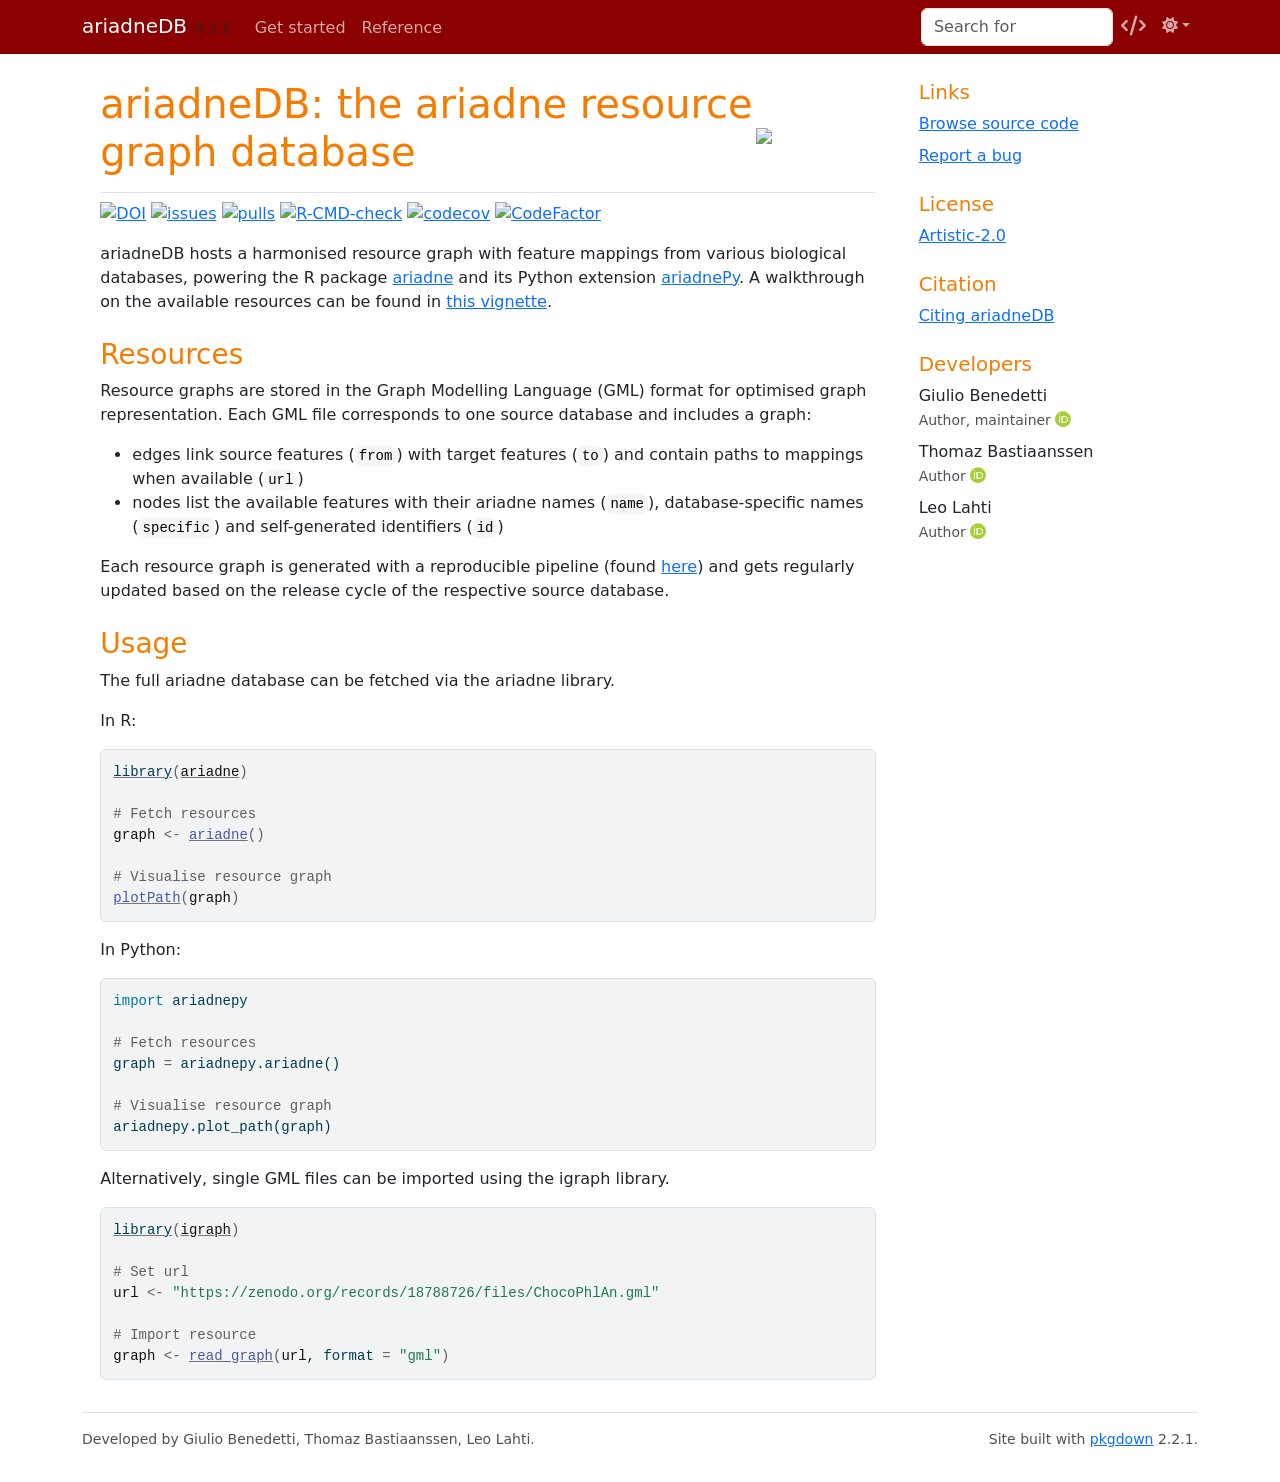
==== commit ed48a869: "Deploying to gh-pages from @ Minotau-R/ariadneDB@747cc83cda61525b479ffe12508b4b655e816149 🚀" ====
--- a/index.html
+++ b/index.html
@@ -6,7 +6,7 @@
 <meta http-equiv="X-UA-Compatible" content="IE=edge">
 <meta name="viewport" content="width=device-width, initial-scale=1, shrink-to-fit=no">
 <title>ariadneDB: curated graph of microbiome-related databases • ariadneDB</title>
-<script src="deps/jquery-3.6.0/jquery-3.6.0.min.js"></script><meta name="viewport" content="width=device-width, initial-scale=1, shrink-to-fit=no">
+<script src="lightswitch.js"></script><script src="deps/jquery-3.6.0/jquery-3.6.0.min.js"></script><meta name="viewport" content="width=device-width, initial-scale=1, shrink-to-fit=no">
 <link href="deps/bootstrap-5.3.8/bootstrap.min.css" rel="stylesheet">
 <script src="deps/bootstrap-5.3.8/bootstrap.bundle.min.js"></script><link href="deps/font-awesome-6.5.2/css/all.min.css" rel="stylesheet">
 <link href="deps/font-awesome-6.5.2/css/v4-shims.min.css" rel="stylesheet">
@@ -19,7 +19,7 @@
     <a href="#main" class="visually-hidden-focusable">Skip to contents</a>
 
 
-    <nav class="navbar navbar-expand-lg fixed-top bg-light" data-bs-theme="light" aria-label="Site navigation"><div class="container">
+    <nav class="navbar navbar-expand-lg fixed-top " aria-label="Site navigation"><div class="container">
 
     <a class="navbar-brand me-2" href="index.html">ariadneDB</a>
 
@@ -40,6 +40,14 @@
  <input class="form-control" type="search" name="search-input" id="search-input" autocomplete="off" aria-label="Search site" placeholder="Search for" data-search-index="search.json">
 </form></li>
 <li class="nav-item"><a class="external-link nav-link" href="https://codeberg.org/Minotau-R/ariadneDB/" aria-label="Codeberg"><span class="fa fas fa-code fa-lg"></span></a></li>
+<li class="nav-item dropdown">
+  <button class="nav-link dropdown-toggle" type="button" id="dropdown-lightswitch" data-bs-toggle="dropdown" aria-expanded="false" aria-haspopup="true" aria-label="Light switch"><span class="fa fa-sun"></span></button>
+  <ul class="dropdown-menu dropdown-menu-end" aria-labelledby="dropdown-lightswitch">
+<li><button class="dropdown-item" data-bs-theme-value="light"><span class="fa fa-sun"></span> Light</button></li>
+    <li><button class="dropdown-item" data-bs-theme-value="dark"><span class="fa fa-moon"></span> Dark</button></li>
+    <li><button class="dropdown-item" data-bs-theme-value="auto"><span class="fa fa-adjust"></span> Auto</button></li>
+  </ul>
+</li>
       </ul>
 </div>
 
--- a/extra.css
+++ b/extra.css
@@ -4,119 +4,35 @@
 
 /* ariadne colour palette */
 :root {
-  --primary-orange: #F57C00;
-  --secondary-orange: #FF9800;
-  --dark-red: #8B0000;
+  --dark-orange: #F57C00;
+  --bright-orange: #FE9929;
   --white: #FFFFFF;
-  --light-gray: #F5F5F5;
 }
 
-/* Header and Navigation */
-.headroom {
-  background-color: var(--dark-red);
+/* Bright Mode Headings */
+h1, h2, h3 {
+  color: var(--dark-orange) !important;
 }
 
-.navbar-default .navbar-link {
-  color: var(--white);
+/* Dark Mode Headings */
+[data-bs-theme="dark"] h1, 
+[data-bs-theme="dark"] h2, 
+[data-bs-theme="dark"] h3 {
+  color: var(--bright-orange) !important;
 }
 
-.navbar-default .navbar-link:hover {
-  color: var(--secondary-orange);
+/* Copy to Clipboard Buttons in Code Blocks */
+.btn-copy-ex,
+.clipboard-btn {
+  background-color: var(--bright-orange) !important;
+  border-color: var(--bright-orange) !important;
+  color: var(--white) !important;
 }
 
-.navbar-default .navbar-nav>.active>a,
-.navbar-default .navbar-nav>.active>a:hover,
-.navbar-default .navbar-nav>.active>a:focus {
-  color: var(--secondary-orange);
-  background-color: var(--dark-red);
+/* Hover state for contrast */
+.btn-copy-ex:hover,
+.clipboard-btn:hover {
+  background-color: var(--dark-orange) !important;
+  border-color: var(--dark-orange) !important;
+  color: var(--white) !important;
 }
-
-.navbar-default .navbar-nav>.open>a,
-.navbar-default .navbar-nav>.open>a:hover,
-.navbar-default .navbar-nav>.open>a:focus {
-  color: var(--secondary-orange);
-  background-color: var(--dark-red);
-}
-
-.dropdown-menu>.active>a,
-.dropdown-menu>.active>a:hover,
-.dropdown-menu>.active>a:focus {
-  color: var(--secondary-orange);
-  background-color: var(--dark-red);
-}
-
-.navbar-default .navbar-nav>li>a:hover,
-.navbar-default .navbar-nav>li>a:focus {
-  color: var(--secondary-orange);
-}
-
-.dropdown-menu>li>a:hover {
-  color: var(--white);
-  background-color: var(--primary-orange);
-}
-
-.navbar-default .navbar-nav>li>a {
-  color: var(--white);
-}
-
-/* Headings */
-h1 {
-  color: var(--primary-orange);
-}
-
-h2 {
-  color: var(--secondary-orange);
-}
-
-h3 {
-  color: var(--secondary-orange);
-}
-
-/* Buttons */
-.btn-copy-ex {
-  color: var(--white);
-  background-color: var(--primary-orange);
-  border-color: var(--primary-orange);
-}
-
-.btn-copy-ex:hover {
-  color: var(--white);
-  background-color: var(--dark-red);
-  border-color: var(--dark-red);
-}
-
-.btn-copy-ex:active:focus {
-  color: var(--white);
-  background-color: var(--dark-red);
-  border-color: var(--primary-orange);
-}
-
-/* Icons */
-p>.fa,
-p>.fas {
-  color: var(--primary-orange);
-}
-
-/* Additional refinements for a modern look */
-body {
-  background-color: var(--light-gray);
-  font-family: 'Segoe UI', Tahoma, Geneva, Verdana, sans-serif;
-}
-
-.navbar-default {
-  border: none;
-  box-shadow: 0 2px 4px rgba(0, 0, 0, 0.1);
-}
-
-.dropdown-menu {
-  background-color: var(--dark-red);
-  border: none;
-}
-
-.dropdown-menu>li>a {
-  color: var(--white);
-}
-
-.dropdown-menu>li>a:hover {
-  background-color: var(--primary-orange);
-}
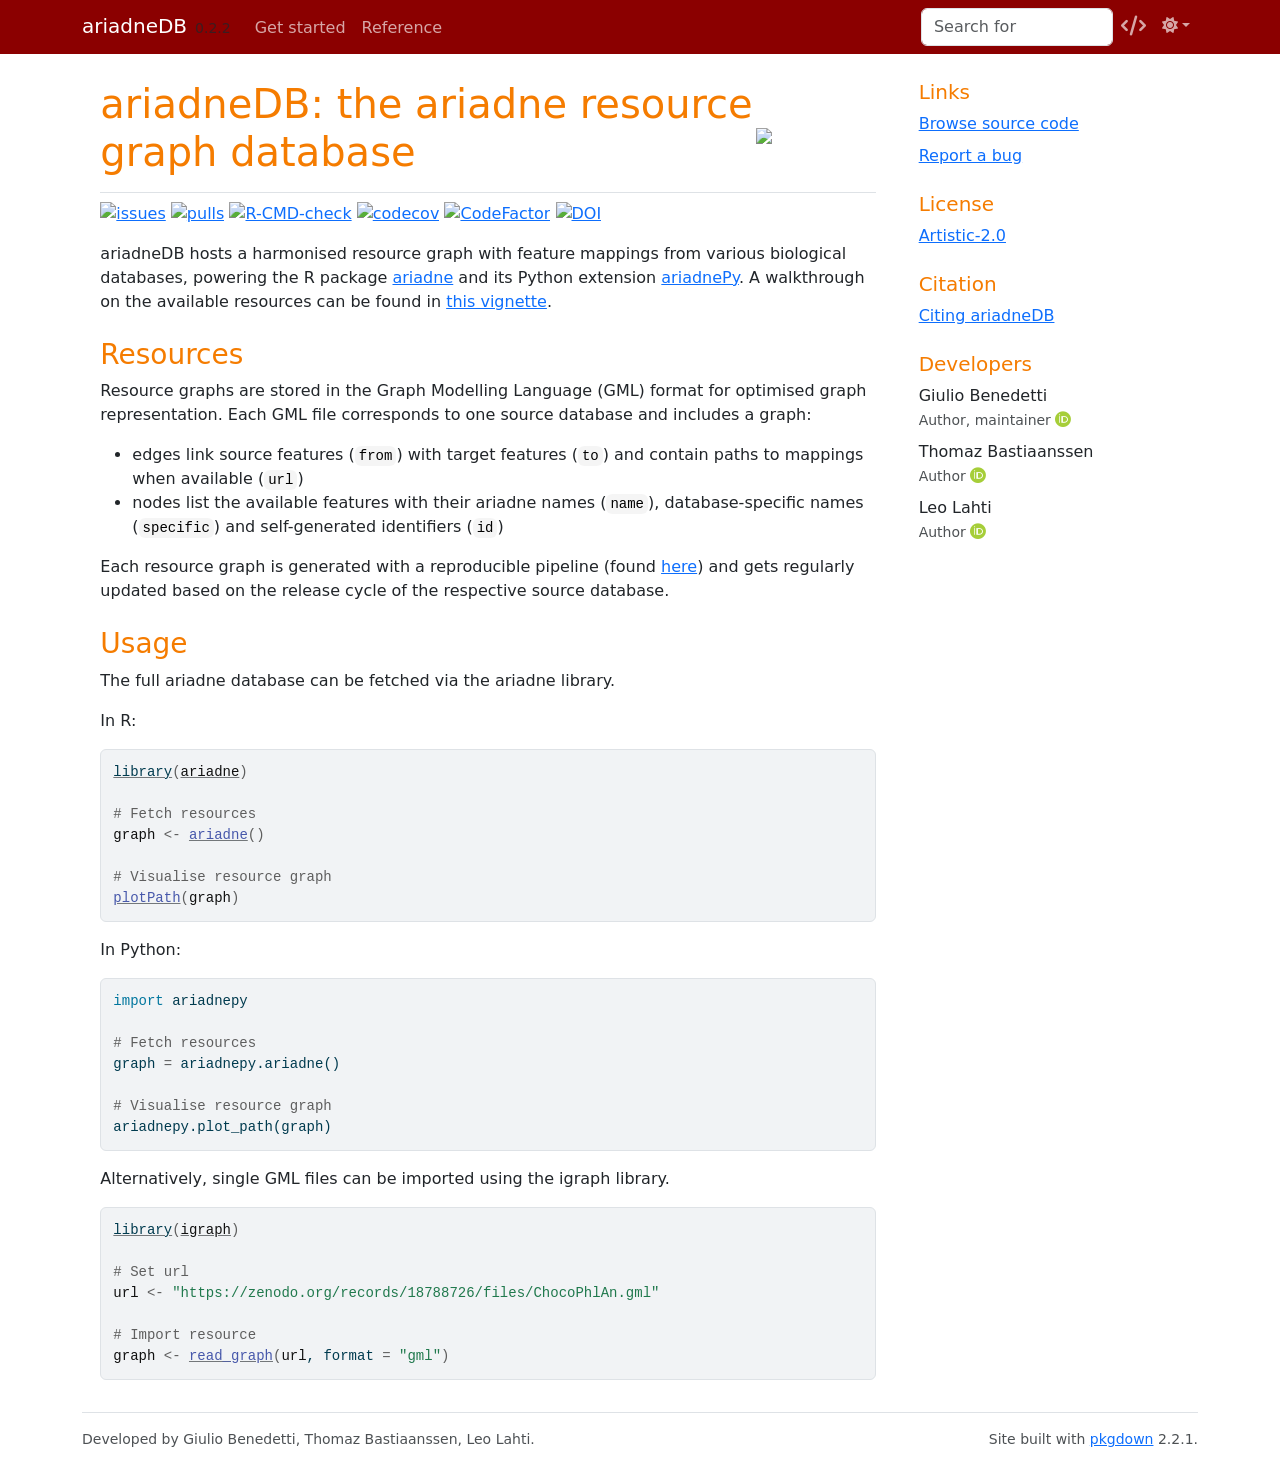
==== commit 4416e973: "Deploying to gh-pages from @ Minotau-R/ariadneDB@ecea812ffdb0d99ca37e27b01182527b7c5ce07b 🚀" ====
--- a/index.html
+++ b/index.html
@@ -23,7 +23,7 @@
 
     <a class="navbar-brand me-2" href="index.html">ariadneDB</a>
 
-    <small class="nav-text text-muted me-auto" data-bs-toggle="tooltip" data-bs-placement="bottom" title="">0.2.1</small>
+    <small class="nav-text text-muted me-auto" data-bs-toggle="tooltip" data-bs-placement="bottom" title="">0.2.2</small>
 
 
     <button class="navbar-toggler" type="button" data-bs-toggle="collapse" data-bs-target="#navbar" aria-controls="navbar" aria-expanded="false" aria-label="Toggle navigation">
@@ -58,7 +58,7 @@
   <main id="main" class="col-md-9"><div class="section level1">
 <div class="page-header"><h1 id="ariadnedb-the-ariadne-resource-graph-database-">ariadneDB: the ariadne resource graph database <img src="https://raw.githubusercontent.com/Minotau-R/ariadne/devel/man/figures/ariadne_logo.png" align="right" width="120"><a class="anchor" aria-label="anchor" href="#ariadnedb-the-ariadne-resource-graph-database-"></a>
 </h1></div>
-<p><a href="https://doi.org/10.5281/zenodo.18788725" class="external-link"><img src="https://zenodo.org/badge/DOI/10.5281/zenodo.18788725.svg" alt="DOI"></a> <a href="https://github.com/Minotau-R/ariadneDB/issues" class="external-link"><img src="https://img.shields.io/github/issues/Minotau-R/ariadneDB" alt="issues"></a> <a href="https://github.com/Minotau-R/ariadneDB/pulls" class="external-link"><img src="https://img.shields.io/github/issues-pr/Minotau-R/ariadneDB" alt="pulls"></a> <a href="https://github.com/Minotau-R/ariadneDB/actions" class="external-link"><img src="https://github.com/Minotau-R/ariadneDB/workflows/build/badge.svg" alt="R-CMD-check"></a> <a href="https://codecov.io/gh/Minotau-R/ariadneDB" class="external-link"><img src="https://codecov.io/gh/Minotau-R/ariadneDB/graph/badge.svg?token=mGrzAP0atR" alt="codecov"></a> <a href="https://www.codefactor.io/repository/github/minotau-r/ariadnedb" class="external-link"><img src="https://www.codefactor.io/repository/github/minotau-r/ariadnedb/badge" alt="CodeFactor"></a></p>
+<p><a href="https://github.com/Minotau-R/ariadneDB/issues" class="external-link"><img src="https://img.shields.io/github/issues/Minotau-R/ariadneDB" alt="issues"></a> <a href="https://github.com/Minotau-R/ariadneDB/pulls" class="external-link"><img src="https://img.shields.io/github/issues-pr/Minotau-R/ariadneDB" alt="pulls"></a> <a href="https://github.com/Minotau-R/ariadneDB/actions" class="external-link"><img src="https://github.com/Minotau-R/ariadneDB/workflows/build/badge.svg" alt="R-CMD-check"></a> <a href="https://codecov.io/gh/Minotau-R/ariadneDB" class="external-link"><img src="https://codecov.io/gh/Minotau-R/ariadneDB/graph/badge.svg?token=mGrzAP0atR" alt="codecov"></a> <a href="https://www.codefactor.io/repository/github/minotau-r/ariadnedb" class="external-link"><img src="https://www.codefactor.io/repository/github/minotau-r/ariadnedb/badge" alt="CodeFactor"></a> <a href="https://doi.org/10.5281/zenodo.18788725" class="external-link"><img src="https://zenodo.org/badge/DOI/10.5281/zenodo.18788725.svg" alt="DOI"></a></p>
 <p>ariadneDB hosts a harmonised resource graph with feature mappings from various biological databases, powering the R package <a href="https://codeberg.org/Minotau-R/ariadne" class="external-link">ariadne</a> and its Python extension <a href="https://github.com/Minotau-R/ariadnePy" class="external-link">ariadnePy</a>. A walkthrough on the available resources can be found in <a href="https://minotau-r.github.io/ariadneDB/articles/ariadneDB.html">this vignette</a>.</p>
 <div class="section level2">
 <h2 id="resources">Resources<a class="anchor" aria-label="anchor" href="#resources"></a>
@@ -79,10 +79,10 @@
 <code class="sourceCode R"><span><span class="kw"><a href="https://rdrr.io/r/base/library.html" class="external-link">library</a></span><span class="op">(</span><span class="va"><a href="https://codeberg.org/Minotau-R/ariadne" class="external-link">ariadne</a></span><span class="op">)</span></span>
 <span></span>
 <span><span class="co"># Fetch resources</span></span>
-<span><span class="va">graph</span> <span class="op">&lt;-</span> <span class="fu"><a href="https://rdrr.io/pkg/ariadne/man/ariadne.html" class="external-link">ariadne</a></span><span class="op">(</span><span class="op">)</span></span>
+<span><span class="va">graph</span> <span class="op">&lt;-</span> <span class="fu"><a href="https://minotau-r.github.io/ariadne/reference/ariadne.html" class="external-link">ariadne</a></span><span class="op">(</span><span class="op">)</span></span>
 <span></span>
 <span><span class="co"># Visualise resource graph</span></span>
-<span><span class="fu"><a href="https://rdrr.io/pkg/ariadne/man/plotPath.html" class="external-link">plotPath</a></span><span class="op">(</span><span class="va">graph</span><span class="op">)</span></span></code></pre></div>
+<span><span class="fu"><a href="https://minotau-r.github.io/ariadne/reference/plotPath.html" class="external-link">plotPath</a></span><span class="op">(</span><span class="va">graph</span><span class="op">)</span></span></code></pre></div>
 <p>In Python:</p>
 <div class="sourceCode" id="cb2"><pre class="sourceCode python"><code class="sourceCode python"><span id="cb2-1"><a href="#cb2-1" tabindex="-1"></a><span class="im">import</span> ariadnepy</span>
 <span id="cb2-2"><a href="#cb2-2" tabindex="-1"></a></span>
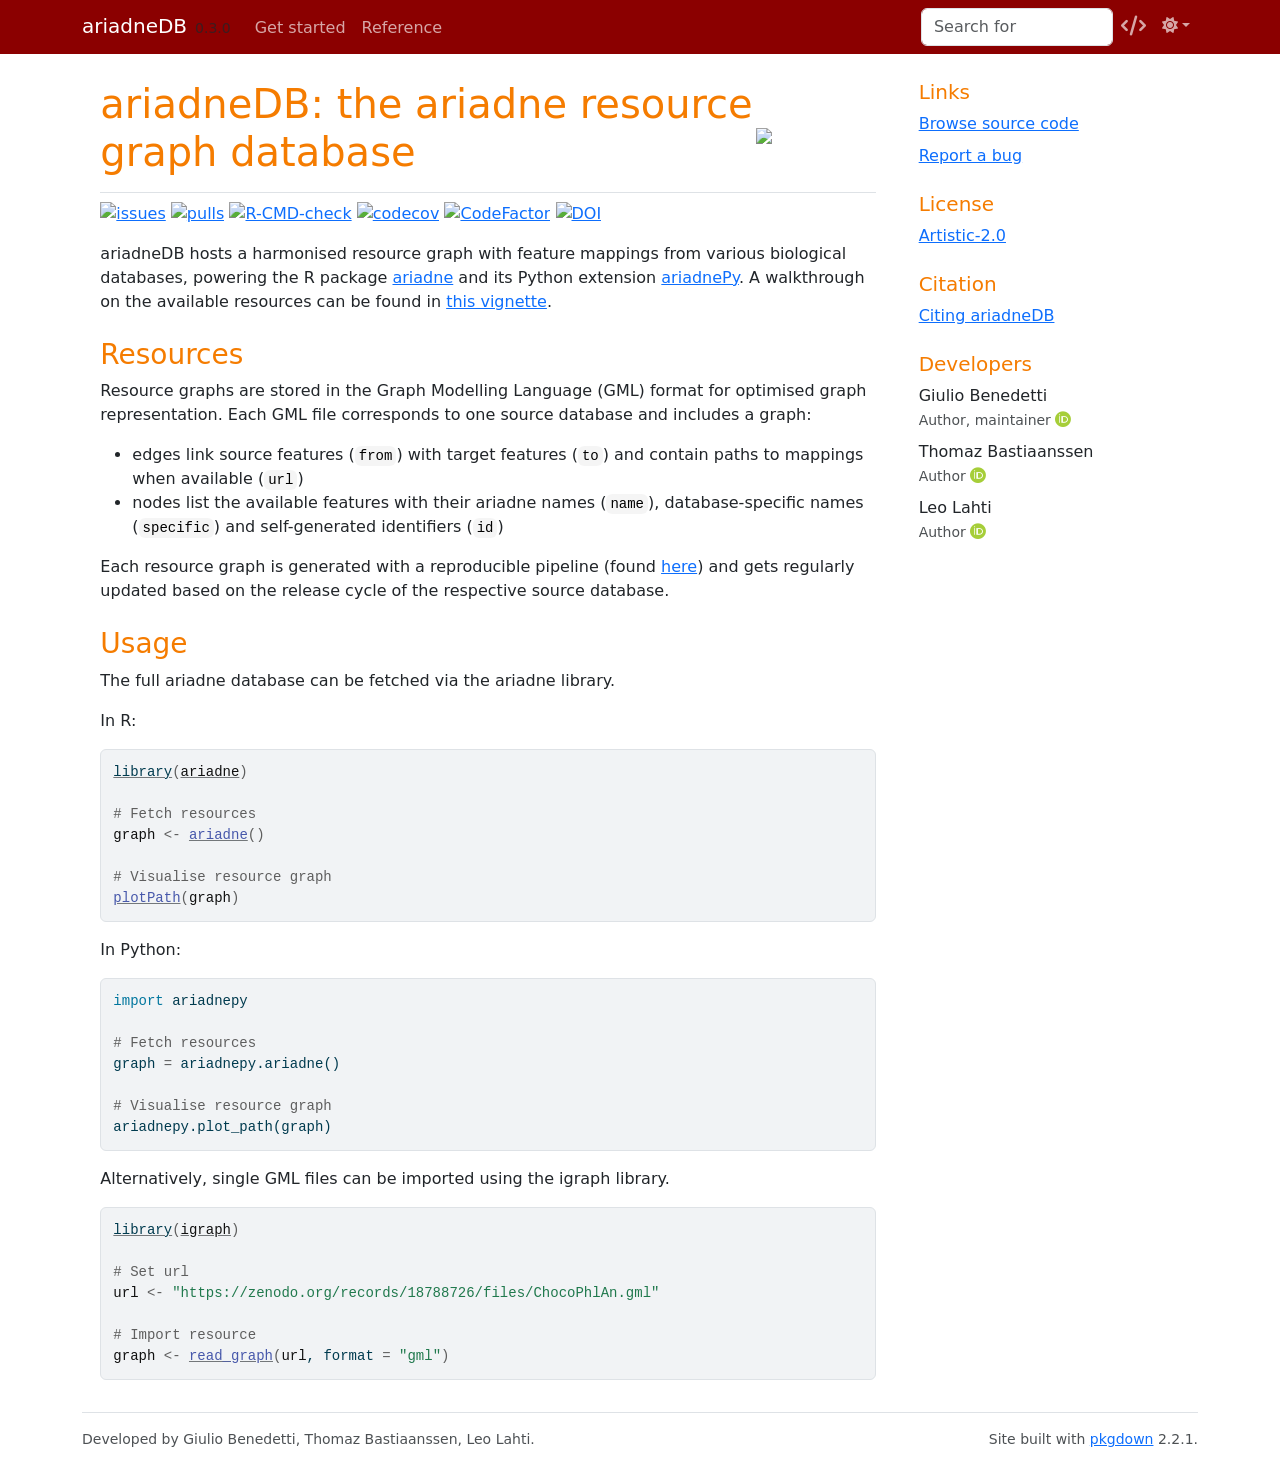
==== commit 6c0e5fc0: "Deploying to gh-pages from @ Minotau-R/ariadneDB@65bead47273cbb6a893c5d4a4491c1e830962bb7 🚀" ====
--- a/index.html
+++ b/index.html
@@ -23,7 +23,7 @@
 
     <a class="navbar-brand me-2" href="index.html">ariadneDB</a>
 
-    <small class="nav-text text-muted me-auto" data-bs-toggle="tooltip" data-bs-placement="bottom" title="">0.2.2</small>
+    <small class="nav-text text-muted me-auto" data-bs-toggle="tooltip" data-bs-placement="bottom" title="">0.3.0</small>
 
 
     <button class="navbar-toggler" type="button" data-bs-toggle="collapse" data-bs-target="#navbar" aria-controls="navbar" aria-expanded="false" aria-label="Toggle navigation">
